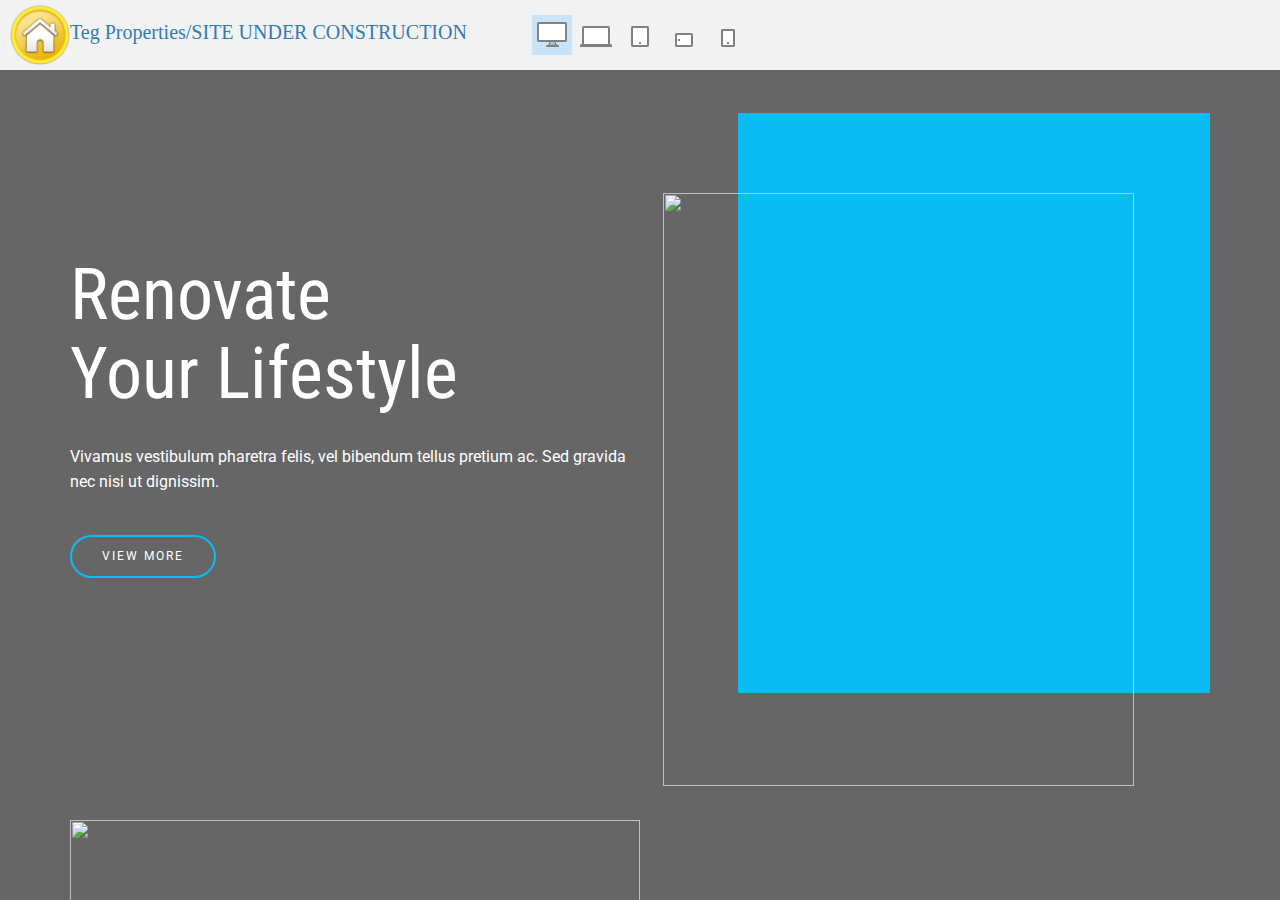
==== index.html @ c00ae881 "init" ====
<!DOCTYPE html>
<html lang="en-US" class="hide-scroll">
<head>
    <title>Teg real estate</title>
    <meta name="Keywords">
    <meta name="Description">



    <meta charset="utf-8" />

    <meta name="viewport" content="initial-scale=1.0,maximum-scale=1.0,user-scalable=no,width=device-width">
    <link href="//fonts.googleapis.com/css?family=Roboto|Open+Sans:200,300,400,700,800,900&amp;subset=latin" rel="preload" as="font" />
    <link href="index.css" rel="stylesheet" />
<script src="https://cdnjs.cloudflare.com/ajax/libs/jquery/1.9.1/jquery.min.js"></script>
    <script>
        document.addEventListener('DOMContentLoaded',
            function() {
                // alert(1);
            });
    </script>


    <!--[if lt IE 9]>
    <script src="https://html5shim.googlecode.com/svn/trunk/html5.js"></script>
    <![endif]-->
    <meta name="robots" content="noindex, nofollow">
    <script type="text/javascript">
        var device = 'desktop';
        function init($) {
            $('#previewDesktopBtn').click(function (e) {
                setLivePreviewFrameSize($(this));
                setActiveResponsiveButton(this);
                e.preventDefault();
            });

            $('#previewLaptopBtn').click(function (e) {
                setLivePreviewFrameSize($(this));
                setActiveResponsiveButton(this);
                e.preventDefault();
            });
            $('#previewTabletBtn').click(function (e) {
                setLivePreviewFrameSize($(this));
                setActiveResponsiveButton(this);
                e.preventDefault();
            });
            $('#previewPhoneHorizontalBtn').click(function (e) {
                setLivePreviewFrameSize($(this));
                setActiveResponsiveButton(this);
                e.preventDefault();
            });
            $('#previewPhoneBtn').click(function (e) {
                setLivePreviewFrameSize($(this));
                setActiveResponsiveButton(this);
                e.preventDefault();
            });

            detectActiveResponsiveButton();
        }

        if (jQuery.isReady) {
            init(jQuery);
        } else {
            jQuery(function ($) {
                init($);
            });
        }

        function setActiveResponsiveButton(btn) {
            $(".page-preview-header > a").removeClass("active");
            $(btn).addClass("active");
        }

        function detectActiveResponsiveButton() {
            var d = device;
            if (!d) {
                d = 'desktop';
            }
            $("#preview" + d.charAt(0).toUpperCase() + d.substr(1) + "Btn").click();
        }

        function getDataPreviewSizeAttr(el) {
            return el.closest("[data-preview-size]").attr("data-preview-size");
        }

        function setLivePreviewFrameSize(srcEl) {
            var getScrollbarWidth = function () {
                var s = $('<div style="width:100px;height:100px;overflow:scroll;visibility:hidden;position:absolute;top:-99999px"><div style="height:200px;"></div></div>')
                    .appendTo("body");
                var res = s.width() - s.find("div").last().width();
                s.remove();
                return res;
            };
            var attr = getDataPreviewSizeAttr(srcEl);
            $('#livePreviewFrame').width(attr.indexOf("%") !== -1 ? attr : parseInt(attr, 10) + getScrollbarWidth());
        }

    </script>
    <style>
        .dialog-wrapper {
            display: none !important;
        }

        .wrap,
        #main {
            height: 100vh;
            margin: 0 !important;
        }

        iframe {
            display: none;
        }


        html,
        body {
            height: 100%;
        }

        .page-preview {
            border-radius: 0;
            height: 100%;
        }

        .page-preview-header {
            background: #f2f2f2;
            border: none;
            height: 70px;
            position: relative;
            text-align: center;
        }

        .page-preview-header > a {
            display: inline-block;
            margin-top: 15px;
            padding: 4px;
        }

        .page-preview-header > a:hover {
            background: #e2f0fc;
            text-decoration: none;
        }

        .page-preview-header > a.active {
            background: #c9e4f9;
        }

        .page-preview-header > .close {
            float: right;
            margin-right: 10px;
        }

        .page-preview-body {
            height: calc(100% - 70px);
            overflow: hidden;
            text-align: center;
        }

        .page-preview-body iframe {
            border: none;
            display: inline-block;
            height: 100%;
        }
    </style>

</head>
<body>



<div class="page-preview">
    <div class="page-preview-header">
        <a class="hidden-sm hidden-xs" href="#" id="previewDesktopBtn" data-preview-size="100%"><img alt="Responsive Desktop Mode" src="images/responsive-desktop.png"></a>
        <a class="hidden-sm hidden-xs" href="#" id="previewLaptopBtn" data-preview-size="1040px"><img alt="Responsive Laptop Mode" src="images/responsive-laptop.png"></a>
        <a class="hidden-xs" href="#" id="previewTabletBtn" data-preview-size="820px"><img alt="Responsive Tablet Mode" src="images/responsive-tablet.png"></a>
        <a class="hidden-xs" href="#" id="previewPhoneHorizontalBtn" data-preview-size="640px"><img alt="Responsive Phone Horizontal Mode" src="images/responsive-phone-horizontal.png"></a>
        <a class="hidden-xs" href="#"4id="previewPhoneBtn" data-preview-size="440px"><img alt="Responsive Phone Mode" src="images/responsive-phone.png"></a>
    </div>
    <div class="page-preview-body">
        <iframe id="livePreviewFrame" src="body.html" width="1057" height="640" style="width:100%;"></iframe>
    </div>
</div>
<a id="logo" href="#"><img id="logo-img" alt="Teg Property" src="images/logo-w.png"></a>

</script>
</body>
</html>
---- index.css ----
/*  Log & Registration Forms */
.shaped-form-extended {
    position: relative;
    max-width: 800px;
    margin: 0 auto 20px;
}

.shaped-form {
    position: relative;
    max-width: 500px;
    margin: 0 auto 20px;
}

.shaped-form-extended .terms {
    font-size: 13px;
}


.shaped-form-extended h3 {
    font-size: 24px;
}

.shaped-form-extended .form-group {
    margin-bottom: 20px;
}

.login-form {
    position: relative;
    display: inline-block;
    text-align: left;
    vertical-align: middle;
    overflow: visible;
    background-color: #fff;
    border: 1px solid #e5e5e5;
    -webkit-border-radius: 5px;
    -moz-border-radius: 5px;
    border-radius: 5px;
    -webkit-box-shadow: 0 1px 2px #e0e0e0;
    -moz-box-shadow: 0 1px 2px #e0e0e0;
    box-shadow: 0 1px 2px #e0e0e0;
}

.shaped-form-extended-block {
    background-color: #fff;
    border: 1px solid #e5e5e5;
    -webkit-border-radius: 5px;
    -moz-border-radius: 5px;
    border-radius: 5px;
    -webkit-box-shadow: 0 1px 2px #e0e0e0;
    -moz-box-shadow: 0 1px 2px #e0e0e0;
    box-shadow: 0 1px 2px #e0e0e0;
}

.login-form .cancel-btn {
    position: absolute;
    right:5px;
    top:5px;
    z-index: 10;
}

.login-form .shaped-form-extended-block {
    background-color: transparent;
}

.loading-login-form,
.login-form-frame {
    margin: 0;
    padding: 0;
    border: 0;
    min-width: 800px;
    min-height: 355px;
}

.loading-login-form,
.small-login-form-frame {
    margin: 0;
    padding: 0;
    border: 0;
    min-width: 600px;
    min-height: 300px;
}

.hide-scroll .dialog-form {
    margin: 0;
}

html.hide-scroll {
    overflow: hidden;
}

.hide-scroll .shaped-form-extended-block {
    border: none;
    -webkit-box-shadow: none;
    -moz-box-shadow: none;
    box-shadow: none;
    min-width: 500px;
}

.shaped-form-extended-header {
    padding: 10px 20px 20px;
}

.shaped-form-extended-header p {
    font-family: "Trebuchet MS", "Tahoma", "Verdana", "Arial", "sans-serif";
    font-size: 21px;
    text-align: center;
}

.shaped-form-extended-header-images {
    margin-top: 15px;
    text-align: center;
}

.shaped-form-extended-header-images img{
    margin-left: 10px;
}

.shaped-form-extended-block-footer .shaped-form-extended-header-images {
    margin-top:0;
}

.shaped-form-extended-block-footer .shaped-form-extended-header-images a {
    font-size: 0;
}
.shaped-form-extended-block-footer .shaped-form-extended-header-images img {
    width:70px;
    height:20px;
    margin-left:0;
}

.shaped-form-extended-block-caption {
    margin: 40px 50px 0;
}

.shaped-form-extended-block-message {
    padding: 10px 50px 0;
    width: 60%;
}
.shaped-form-block-message {
    padding: 10px 50px 0;
}
.shaped-form-extended-block-content {
    padding: 20px 50px;
    width: 60%;
    display: inline-block;
    vertical-align: middle;
}

.shaped-form-block-content {
    padding: 20px 50px;
    width: 100%;
    display: inline-block;
    vertical-align: middle;
}

.shaped-form-extended-social-block-content {
    display: inline-block;
    border-left: 1px solid #bbb;
    /* border-top: 1px solid #bbb; */
    width: 39.5%;
    /*vertical-align: middle;*/
    padding: 70px 50px;
}

.shaped-form-extended-social-block-content .google-btn {
    margin-top: 20px;
}

.shaped-form-extended-block-footer {
    text-align: center;
    background-color: #f6f6f6;
    padding: 12px 0;
}


.shaped-form-extended-block select {
    width: 380px;
    padding: 6px 9px;
    line-height: 35px;
    height: 35px;
}
.shaped-form-extended-block input + div {
    margin-bottom: 8px;
    font-size: 13px;
}

.shaped-form-extended-block label {
    font-size: 13px;
    margin-top: 0;
    margin-bottom: 2px;
    padding-left: 0px;
}

.shaped-form-extended-block textarea {
    padding: 7px 9px;
    width: 360px;
    resize: vertical;
}

#recaptcha_logo {
    display: none;
}

.shaped-form-extended-block .form-btn-link {
    font-family: "Roboto", "Arial", "Tahoma", "Verdana", "sans-serif";
    font-size: 13px;
    margin-left: 0px;
}

@media (max-width:768px) {
    .shaped-form-extended {
        max-width: 520px;
    }

    .shaped-form-extended-block-content {
        width: 100%;
        display: block;
    }

    .shaped-form-extended-social-block-content {
        display: block;
        border-left: 0px solid #bbb;
        border-top: 1px solid #bbb;
        width: 100%;
        vertical-align: middle;
        padding: 40px 50px;
    }

    .shaped-form-extended-social-block-content .google-btn {
        display: inline-block;
        float: right;
        margin-top: 0px;
    }
}

@media (min-width:992px) {
    .web-account-form {
        margin-top: 80px;
    }
}

@media (max-width:576px) {
    .shaped-form-extended-social-block-content {
        display: inline-block;
    }
    .shaped-form-extended-social-block-content .fb-btn {
        display: block;
    }
    .shaped-form-extended-social-block-content .google-btn {
        display: block;
        float: left;
        margin-top: 20px;
    }
}

/* start default-button form designer-dialogs */
.default-button
{
    display: inline-block;
    position: relative;
    z-index: 0;
    font-family: 'Roboto',"Trebuchet MS","Tahoma","Verdana","Arial","sans-serif";
    font-size: 15px !important;
    font-weight: normal;
    line-height: 40px;
    white-space: nowrap;
    letter-spacing: 1px;
    text-align: center;
    text-decoration: none;
    text-transform: uppercase;
    border-width: 0;
    cursor: pointer;
    border-radius: 5px;
    min-width: 100px;
    margin: 0;
    padding: 0 15px;
    color: #ffffff !important;
    background: #3087df;
}

.default-button:hover {
    background: #5CA1E6;
}


.default-button:focus {
    outline: none;
}

#loginDialog.modal {
    background-color: rgba(0, 0, 0, 0.5);
    text-align: center;
    z-index: 1650;
}

#loginDialog.modal:after {
    display: inline-block;
    height: 100vh;
    content: "";
    vertical-align: middle;
}
/* end default-button */

.login-form-dialog-message {
    display: flex;
    flex-flow: column;
    max-width: 800px;
    max-height: 451px;
    top: 0px;
    background-color: white;
}
.login-form-dialog-message.overlay {
    position: absolute;
}
.login-form-dialog-message .horizontal-box {
    display: flex;
    flex-flow: row;
}
.login-form-dialog-message .spacer {
    flex: auto;
}
.login-form-dialog-message .centered-element {
    flex: none;
}/*! jQuery UI - v1.12.0 - 2016-07-08
* http://jqueryui.com
* Includes: core.css, accordion.css, autocomplete.css, menu.css, button.css, controlgroup.css, checkboxradio.css, datepicker.css, dialog.css, draggable.css, resizable.css, progressbar.css, selectable.css, selectmenu.css, slider.css, sortable.css, spinner.css, tabs.css, tooltip.css, theme.css
* To view and modify this theme, visit http://jqueryui.com/themeroller/?bgShadowXPos=&bgOverlayXPos=&bgErrorXPos=&bgHighlightXPos=&bgContentXPos=&bgHeaderXPos=&bgActiveXPos=&bgHoverXPos=&bgDefaultXPos=&bgShadowYPos=&bgOverlayYPos=&bgErrorYPos=&bgHighlightYPos=&bgContentYPos=&bgHeaderYPos=&bgActiveYPos=&bgHoverYPos=&bgDefaultYPos=&bgShadowRepeat=&bgOverlayRepeat=&bgErrorRepeat=&bgHighlightRepeat=&bgContentRepeat=&bgHeaderRepeat=&bgActiveRepeat=&bgHoverRepeat=&bgDefaultRepeat=&iconsHover=url(%22images%2Fui-icons_555555_256x240.png%22)&iconsHighlight=url(%22images%2Fui-icons_777620_256x240.png%22)&iconsHeader=url(%22images%2Fui-icons_444444_256x240.png%22)&iconsError=url(%22images%2Fui-icons_cc0000_256x240.png%22)&iconsDefault=url(%22images%2Fui-icons_777777_256x240.png%22)&iconsContent=url(%22images%2Fui-icons_444444_256x240.png%22)&iconsActive=url(%22images%2Fui-icons_ffffff_256x240.png%22)&bgImgUrlShadow=&bgImgUrlOverlay=&bgImgUrlHover=&bgImgUrlHighlight=&bgImgUrlHeader=&bgImgUrlError=&bgImgUrlDefault=&bgImgUrlContent=&bgImgUrlActive=&opacityFilterShadow=Alpha(Opacity%3D30)&opacityFilterOverlay=Alpha(Opacity%3D30)&opacityShadowPerc=30&opacityOverlayPerc=30&iconColorHover=%23555555&iconColorHighlight=%23777620&iconColorHeader=%23444444&iconColorError=%23cc0000&iconColorDefault=%23777777&iconColorContent=%23444444&iconColorActive=%23ffffff&bgImgOpacityShadow=0&bgImgOpacityOverlay=0&bgImgOpacityError=95&bgImgOpacityHighlight=55&bgImgOpacityContent=75&bgImgOpacityHeader=75&bgImgOpacityActive=65&bgImgOpacityHover=75&bgImgOpacityDefault=75&bgTextureShadow=flat&bgTextureOverlay=flat&bgTextureError=flat&bgTextureHighlight=flat&bgTextureContent=flat&bgTextureHeader=flat&bgTextureActive=flat&bgTextureHover=flat&bgTextureDefault=flat&cornerRadius=3px&fwDefault=normal&ffDefault=Arial%2CHelvetica%2Csans-serif&fsDefault=1em&cornerRadiusShadow=8px&thicknessShadow=5px&offsetLeftShadow=0px&offsetTopShadow=0px&opacityShadow=.3&bgColorShadow=%23666666&opacityOverlay=.3&bgColorOverlay=%23aaaaaa&fcError=%235f3f3f&borderColorError=%23f1a899&bgColorError=%23fddfdf&fcHighlight=%23777620&borderColorHighlight=%23dad55e&bgColorHighlight=%23fffa90&fcContent=%23333333&borderColorContent=%23dddddd&bgColorContent=%23ffffff&fcHeader=%23333333&borderColorHeader=%23dddddd&bgColorHeader=%23e9e9e9&fcActive=%23ffffff&borderColorActive=%23003eff&bgColorActive=%23007fff&fcHover=%232b2b2b&borderColorHover=%23cccccc&bgColorHover=%23ededed&fcDefault=%23454545&borderColorDefault=%23c5c5c5&bgColorDefault=%23f6f6f6
* Copyright jQuery Foundation and other contributors; Licensed MIT */

/* Layout helpers
----------------------------------*/
.ui-helper-hidden {
    display: none;
}
.ui-helper-hidden-accessible {
    border: 0;
    clip: rect(0 0 0 0);
    height: 1px;
    margin: -1px;
    overflow: hidden;
    padding: 0;
    position: absolute;
    width: 1px;
}
.ui-helper-reset {
    margin: 0;
    padding: 0;
    border: 0;
    outline: 0;
    line-height: 1.3;
    text-decoration: none;
    font-size: 100%;
    list-style: none;
}
.ui-helper-clearfix:before,
.ui-helper-clearfix:after {
    content: "";
    display: table;
    border-collapse: collapse;
}
.ui-helper-clearfix:after {
    clear: both;
}
.ui-helper-zfix {
    width: 100%;
    height: 100%;
    top: 0;
    left: 0;
    position: absolute;
    opacity: 0;
    filter:Alpha(Opacity=0); /* support: IE8 */
}

.ui-front {
    z-index: 100;
}


/* Interaction Cues
----------------------------------*/
.ui-state-disabled {
    cursor: default !important;
    pointer-events: none;
}


/* Icons
----------------------------------*/
.ui-icon {
    display: inline-block;
    vertical-align: middle;
    margin-top: -.25em;
    position: relative;
    text-indent: -99999px;
    overflow: hidden;
    background-repeat: no-repeat;
}

.ui-widget-icon-block {
    left: 50%;
    margin-left: -8px;
    display: block;
}

/* Misc visuals
----------------------------------*/

/* Overlays */
.ui-widget-overlay {
    position: fixed;
    top: 0;
    left: 0;
    width: 100%;
    height: 100%;
}
.ui-accordion .ui-accordion-header {
    display: block;
    cursor: pointer;
    position: relative;
    margin: 2px 0 0 0;
    padding: .5em .5em .5em .7em;
    font-size: 100%;
}
.ui-accordion .ui-accordion-content {
    padding: 1em 2.2em;
    border-top: 0;
    overflow: auto;
}
.ui-autocomplete {
    position: absolute;
    top: 0;
    left: 0;
    cursor: default;
}
.ui-menu {
    list-style: none;
    padding: 0;
    margin: 0;
    display: block;
    outline: 0;
}
.ui-menu .ui-menu {
    position: absolute;
}
.ui-menu .ui-menu-item {
    margin: 0;
    cursor: pointer;
    /* support: IE10, see #8844 */
    list-style-image: url("[data-uri]");
    padding: 1px 5px;
}
.ui-menu .ui-menu-item-wrapper {
    position: relative;
    padding: 3px 1em 3px .4em;
}
.ui-menu .ui-menu-divider {
    margin: 5px 0;
    height: 0;
    font-size: 0;
    line-height: 0;
    border-width: 1px 0 0 0;
}
.ui-menu .ui-state-focus,
.ui-menu .ui-state-active {
    margin: -1px;
}

/* icon support */
.ui-menu-icons {
    position: relative;
}
.ui-menu-icons .ui-menu-item-wrapper {
    padding-left: 2em;
}

/* left-aligned */
.ui-menu .ui-icon {
    position: absolute;
    top: 0;
    bottom: 0;
    left: .2em;
    margin: auto 0;
}

/* right-aligned */
.ui-menu .ui-menu-icon {
    left: auto;
    right: 0;
}
.ui-button {
    padding: .4em 1em;
    display: inline-block;
    position: relative;
    line-height: normal;
    margin-right: .1em;
    cursor: pointer;
    vertical-align: middle;
    text-align: center;
    -webkit-user-select: none;
    -moz-user-select: none;
    -ms-user-select: none;
    user-select: none;

    /* Support: IE <= 11 */
    overflow: visible;
}

.ui-button,
.ui-button:link,
.ui-button:visited,
.ui-button:hover,
.ui-button:active {
    text-decoration: none;
}

/* to make room for the icon, a width needs to be set here */
.ui-button-icon-only {
    width: 2em;
    box-sizing: border-box;
    text-indent: -9999px;
    white-space: nowrap;
}

/* no icon support for input elements */
input.ui-button.ui-button-icon-only {
    text-indent: 0;
}

/* button icon element(s) */
.ui-button-icon-only .ui-icon {
    position: absolute;
    top: 50%;
    left: 50%;
    margin-top: -8px;
    margin-left: -8px;
}

.ui-button.ui-icon-notext .ui-icon {
    padding: 0;
    width: 2.1em;
    height: 2.1em;
    text-indent: -9999px;
    white-space: nowrap;

}

input.ui-button.ui-icon-notext .ui-icon {
    width: auto;
    height: auto;
    text-indent: 0;
    white-space: normal;
    padding: .4em 1em;
}

/* workarounds */
/* Support: Firefox 5 - 40 */
input.ui-button::-moz-focus-inner,
button.ui-button::-moz-focus-inner {
    border: 0;
    padding: 0;
}
.ui-controlgroup {
    vertical-align: middle;
    display: inline-block;
}
.ui-controlgroup > .ui-controlgroup-item {
    float: left;
    margin-left: 0;
    margin-right: 0;
}
.ui-controlgroup > .ui-controlgroup-item:focus,
.ui-controlgroup > .ui-controlgroup-item.ui-visual-focus {
    z-index: 9999;
}
.ui-controlgroup-vertical > .ui-controlgroup-item {
    display: block;
    float: none;
    width: 100%;
    margin-top: 0;
    margin-bottom: 0;
    text-align: left;
}
.ui-controlgroup-vertical .ui-controlgroup-item {
    box-sizing: border-box;
}
.ui-controlgroup .ui-controlgroup-label {
    padding: .4em 1em;
}
.ui-controlgroup .ui-controlgroup-label span {
    font-size: 80%;
}
.ui-controlgroup-horizontal .ui-controlgroup-label + .ui-controlgroup-item {
    border-left: none;
}
.ui-controlgroup-vertical .ui-controlgroup-label + .ui-controlgroup-item {
    border-top: none;
}
.ui-controlgroup-horizontal .ui-controlgroup-label.ui-widget-content {
    border-right: none;
}
.ui-controlgroup-vertical .ui-controlgroup-label.ui-widget-content {
    border-bottom: none;
}

/* Spinner specific style fixes */
.ui-controlgroup-vertical .ui-spinner-input {

    /* Support: IE8 only, Android < 4.4 only */
    width: 75%;
    width: calc( 100% - 2.4em );
}
.ui-controlgroup-vertical .ui-spinner .ui-spinner-up {
    border-top-style: solid;
}

.ui-checkboxradio-label .ui-icon-background {
    box-shadow: inset 1px 1px 1px #ccc;
    border-radius: .12em;
    border: none;
}
.ui-checkboxradio-radio-label .ui-icon-background {
    width: 16px;
    height: 16px;
    border-radius: 1em;
    overflow: visible;
    border: none;
}
.ui-checkboxradio-radio-label.ui-checkboxradio-checked .ui-icon,
.ui-checkboxradio-radio-label.ui-checkboxradio-checked:hover .ui-icon {
    background-image: none;
    width: 8px;
    height: 8px;
    border-width: 4px;
    border-style: solid;
}
.ui-checkboxradio-disabled {
    pointer-events: none;
}
.ui-datepicker {
    width: 17em;
    padding: .2em .2em 0;
    display: none;
}
.ui-datepicker .ui-datepicker-header {
    position: relative;
    padding: .2em 0;
}
.ui-datepicker .ui-datepicker-prev,
.ui-datepicker .ui-datepicker-next {
    position: absolute;
    top: 2px;
    width: 1.8em;
    height: 1.8em;
}
.ui-datepicker .ui-datepicker-prev-hover,
.ui-datepicker .ui-datepicker-next-hover {
    top: 1px;
}
.ui-datepicker .ui-datepicker-prev {
    left: 2px;
}
.ui-datepicker .ui-datepicker-next {
    right: 2px;
}
.ui-datepicker .ui-datepicker-prev-hover {
    left: 1px;
}
.ui-datepicker .ui-datepicker-next-hover {
    right: 1px;
}
.ui-datepicker .ui-datepicker-prev span,
.ui-datepicker .ui-datepicker-next span {
    display: block;
    position: absolute;
    left: 50%;
    margin-left: -8px;
    top: 50%;
    margin-top: -8px;
}
.ui-datepicker .ui-datepicker-title {
    margin: 0 2.3em;
    line-height: 1.8em;
    text-align: center;
}
.ui-datepicker .ui-datepicker-title select {
    font-size: 1em;
    margin: 1px 0;
}
.ui-datepicker select.ui-datepicker-month,
.ui-datepicker select.ui-datepicker-year {
    width: 45%;
}
.ui-datepicker table {
    width: 100%;
    font-size: .9em;
    border-collapse: collapse;
    margin: 0 0 .4em;
}
.ui-datepicker th {
    padding: .7em .3em;
    text-align: center;
    font-weight: bold;
    border: 0;
}
.ui-datepicker td {
    border: 0;
    padding: 1px;
}
.ui-datepicker td span,
.ui-datepicker td a {
    display: block;
    padding: .2em;
    text-align: right;
    text-decoration: none;
}
.ui-datepicker .ui-datepicker-buttonpane {
    background-image: none;
    margin: .7em 0 0 0;
    padding: 0 .2em;
    border-left: 0;
    border-right: 0;
    border-bottom: 0;
}
.ui-datepicker .ui-datepicker-buttonpane button {
    float: right;
    margin: .5em .2em .4em;
    cursor: pointer;
    padding: .2em .6em .3em .6em;
    width: auto;
    overflow: visible;
}
.ui-datepicker .ui-datepicker-buttonpane button.ui-datepicker-current {
    float: left;
}

/* with multiple calendars */
.ui-datepicker.ui-datepicker-multi {
    width: auto;
}
.ui-datepicker-multi .ui-datepicker-group {
    float: left;
}
.ui-datepicker-multi .ui-datepicker-group table {
    width: 95%;
    margin: 0 auto .4em;
}
.ui-datepicker-multi-2 .ui-datepicker-group {
    width: 50%;
}
.ui-datepicker-multi-3 .ui-datepicker-group {
    width: 33.3%;
}
.ui-datepicker-multi-4 .ui-datepicker-group {
    width: 25%;
}
.ui-datepicker-multi .ui-datepicker-group-last .ui-datepicker-header,
.ui-datepicker-multi .ui-datepicker-group-middle .ui-datepicker-header {
    border-left-width: 0;
}
.ui-datepicker-multi .ui-datepicker-buttonpane {
    clear: left;
}
.ui-datepicker-row-break {
    clear: both;
    width: 100%;
    font-size: 0;
}

/* RTL support */
.ui-datepicker-rtl {
    direction: rtl;
}
.ui-datepicker-rtl .ui-datepicker-prev {
    right: 2px;
    left: auto;
}
.ui-datepicker-rtl .ui-datepicker-next {
    left: 2px;
    right: auto;
}
.ui-datepicker-rtl .ui-datepicker-prev:hover {
    right: 1px;
    left: auto;
}
.ui-datepicker-rtl .ui-datepicker-next:hover {
    left: 1px;
    right: auto;
}
.ui-datepicker-rtl .ui-datepicker-buttonpane {
    clear: right;
}
.ui-datepicker-rtl .ui-datepicker-buttonpane button {
    float: left;
}
.ui-datepicker-rtl .ui-datepicker-buttonpane button.ui-datepicker-current,
.ui-datepicker-rtl .ui-datepicker-group {
    float: right;
}
.ui-datepicker-rtl .ui-datepicker-group-last .ui-datepicker-header,
.ui-datepicker-rtl .ui-datepicker-group-middle .ui-datepicker-header {
    border-right-width: 0;
    border-left-width: 1px;
}

/* Icons */
.ui-datepicker .ui-icon {
    display: block;
    text-indent: -99999px;
    overflow: hidden;
    background-repeat: no-repeat;
    left: .5em;
    top: .3em;
}
.ui-dialog {
    position: absolute;
    top: 0;
    left: 0;
    padding: .2em;
    outline: 0;
}
.ui-dialog .ui-dialog-titlebar {
    padding: .4em 1em;
    position: relative;
}
.ui-dialog .ui-dialog-title {
    float: left;
    margin: .1em 0;
    white-space: nowrap;
    width: 90%;
    overflow: hidden;
    text-overflow: ellipsis;
}
.ui-dialog .ui-dialog-titlebar-close {
    position: absolute;
    right: .3em;
    top: 50%;
    width: 20px;
    margin: -10px 0 0 0;
    padding: 1px;
    height: 20px;
}
.ui-dialog .ui-dialog-content {
    position: relative;
    border: 0;
    padding: .5em 1em;
    background: none;
    overflow: auto;
}
.ui-dialog .ui-dialog-buttonpane {
    text-align: left;
    border-width: 1px 0 0 0;
    background-image: none;
    margin-top: .5em;
    padding: .3em 1em .5em .4em;
}
.ui-dialog .ui-dialog-buttonpane .ui-dialog-buttonset {
    float: right;
}
.ui-dialog .ui-dialog-buttonpane button {
    margin: .5em .4em .5em 0;
    cursor: pointer;
}
.ui-dialog .ui-resizable-n {
    height: 2px;
    top: 0;
}
.ui-dialog .ui-resizable-e {
    width: 2px;
    right: 0;
}
.ui-dialog .ui-resizable-s {
    height: 2px;
    bottom: 0;
}
.ui-dialog .ui-resizable-w {
    width: 2px;
    left: 0;
}
.ui-dialog .ui-resizable-se,
.ui-dialog .ui-resizable-sw,
.ui-dialog .ui-resizable-ne,
.ui-dialog .ui-resizable-nw {
    width: 7px;
    height: 7px;
}
.ui-dialog .ui-resizable-se {
    right: 0;
    bottom: 0;
}
.ui-dialog .ui-resizable-sw {
    left: 0;
    bottom: 0;
}
.ui-dialog .ui-resizable-ne {
    right: 0;
    top: 0;
}
.ui-dialog .ui-resizable-nw {
    left: 0;
    top: 0;
}
.ui-draggable .ui-dialog-titlebar {
    cursor: move;
}
.ui-draggable-handle {
    -ms-touch-action: none;
    touch-action: none;
}
.ui-resizable {
    position: relative;
}
.ui-resizable-handle {
    position: absolute;
    font-size: 0.1px;
    display: block;
    -ms-touch-action: none;
    touch-action: none;
}
.ui-resizable-disabled .ui-resizable-handle,
.ui-resizable-autohide .ui-resizable-handle {
    display: none;
}
.ui-resizable-n {
    cursor: n-resize;
    height: 7px;
    width: 100%;
    top: -5px;
    left: 0;
}
.ui-resizable-s {
    cursor: s-resize;
    height: 7px;
    width: 100%;
    bottom: -5px;
    left: 0;
}
.ui-resizable-e {
    cursor: e-resize;
    width: 7px;
    right: -5px;
    top: 0;
    height: 100%;
}
.ui-resizable-w {
    cursor: w-resize;
    width: 7px;
    left: -5px;
    top: 0;
    height: 100%;
}
.ui-resizable-se {
    cursor: se-resize;
    width: 12px;
    height: 12px;
    right: 1px;
    bottom: 1px;
}
.ui-resizable-sw {
    cursor: sw-resize;
    width: 9px;
    height: 9px;
    left: -5px;
    bottom: -5px;
}
.ui-resizable-nw {
    cursor: nw-resize;
    width: 9px;
    height: 9px;
    left: -5px;
    top: -5px;
}
.ui-resizable-ne {
    cursor: ne-resize;
    width: 9px;
    height: 9px;
    right: -5px;
    top: -5px;
}
.ui-progressbar {
    height: 2em;
    text-align: left;
    overflow: hidden;
}
.ui-progressbar .ui-progressbar-value {
    margin: -1px;
    height: 100%;
}
.ui-progressbar .ui-progressbar-overlay {
    background: url("[data-uri]");
    height: 100%;
    filter: alpha(opacity=25); /* support: IE8 */
    opacity: 0.25;
}
.ui-progressbar-indeterminate .ui-progressbar-value {
    background-image: none;
}
.ui-selectable {
    -ms-touch-action: none;
    touch-action: none;
}
.ui-selectable-helper {
    position: absolute;
    z-index: 100;
    border: 1px dotted black;
}
.ui-selectmenu-menu {
    padding: 0;
    margin: 0;
    position: absolute;
    top: 0;
    left: 0;
    display: none;
}
.ui-selectmenu-menu .ui-menu {
    overflow: auto;
    overflow-x: hidden;
    padding-bottom: 1px;
}
.ui-selectmenu-menu .ui-menu .ui-selectmenu-optgroup {
    font-size: 1em;
    font-weight: bold;
    line-height: 1.5;
    padding: 2px 0.4em;
    margin: 0.5em 0 0 0;
    height: auto;
    border: 0;
}
.ui-selectmenu-open {
    display: block;
}
.ui-selectmenu-text {
    display: block;
    margin-right: 20px;
    overflow: hidden;
    text-overflow: ellipsis;
}
.ui-selectmenu-button.ui-button {
    text-align: left;
    white-space: nowrap;
    width: 14em;
}
.ui-selectmenu-icon.ui-icon {
    float: right;
    margin-top: 0;
}
.ui-slider {
    position: relative;
    text-align: left;
}
.ui-slider .ui-slider-handle {
    position: absolute;
    z-index: 2;
    width: 1.2em;
    height: 1.2em;
    cursor: default;
    -ms-touch-action: none;
    touch-action: none;
}
.ui-slider .ui-slider-range {
    position: absolute;
    z-index: 1;
    font-size: .7em;
    display: block;
    border: 0;
    background-position: 0 0;
}

/* support: IE8 - See #6727 */
.ui-slider.ui-state-disabled .ui-slider-handle,
.ui-slider.ui-state-disabled .ui-slider-range {
    filter: inherit;
}

.ui-slider-horizontal {
    height: .8em;
}
.ui-slider-horizontal .ui-slider-handle {
    top: -.3em;
    margin-left: -.6em;
}
.ui-slider-horizontal .ui-slider-range {
    top: 0;
    height: 100%;
}
.ui-slider-horizontal .ui-slider-range-min {
    left: 0;
}
.ui-slider-horizontal .ui-slider-range-max {
    right: 0;
}

.ui-slider-vertical {
    width: .8em;
    height: 100px;
}
.ui-slider-vertical .ui-slider-handle {
    left: -.3em;
    margin-left: 0;
    margin-bottom: -.6em;
}
.ui-slider-vertical .ui-slider-range {
    left: 0;
    width: 100%;
}
.ui-slider-vertical .ui-slider-range-min {
    bottom: 0;
}
.ui-slider-vertical .ui-slider-range-max {
    top: 0;
}
.ui-sortable-handle {
    -ms-touch-action: none;
    touch-action: none;
}
.ui-spinner {
    position: relative;
    display: inline-block;
    overflow: hidden;
    padding: 0;
    vertical-align: middle;
}
.ui-spinner-input {
    border: none;
    background: none;
    color: inherit;
    padding: .222em 0;
    margin: .2em 0;
    vertical-align: middle;
    margin-left: .4em;
    margin-right: 2em;
}
.ui-spinner-button {
    width: 1.6em;
    height: 50%;
    font-size: .5em;
    padding: 0;
    margin: 0;
    text-align: center;
    position: absolute;
    cursor: default;
    display: block;
    overflow: hidden;
    right: 0;
}
/* more specificity required here to override default borders */
.ui-spinner a.ui-spinner-button {
    border-top-style: none;
    border-bottom-style: none;
    border-right-style: none;
}
.ui-spinner-up {
    top: 0;
}
.ui-spinner-down {
    bottom: 0;
}
.ui-tabs {
    position: relative;/* position: relative prevents IE scroll bug (element with position: relative inside container with overflow: auto appear as "fixed") */
    padding: .2em;
}
.ui-tabs .ui-tabs-nav {
    margin: 0;
    padding: .2em .2em 0;
}
.ui-tabs .ui-tabs-nav li {
    list-style: none;
    float: left;
    position: relative;
    top: 0;
    margin: 1px .2em 0 0;
    border-bottom-width: 0;
    padding: 0;
    white-space: nowrap;
}
.ui-tabs .ui-tabs-nav .ui-tabs-anchor {
    float: left;
    padding: .5em 1em;
    text-decoration: none;
}
.ui-tabs .ui-tabs-nav li.ui-tabs-active {
    margin-bottom: -1px;
    padding-bottom: 1px;
}
.ui-tabs .ui-tabs-nav li.ui-tabs-active .ui-tabs-anchor,
.ui-tabs .ui-tabs-nav li.ui-state-disabled .ui-tabs-anchor,
.ui-tabs .ui-tabs-nav li.ui-tabs-loading .ui-tabs-anchor {
    cursor: text;
}
.ui-tabs-collapsible .ui-tabs-nav li.ui-tabs-active .ui-tabs-anchor {
    cursor: pointer;
}
.ui-tabs .ui-tabs-panel {
    display: block;
    border-width: 0;
    padding: 1em 1.4em;
    background: none;
}
.ui-tooltip {
    padding: 8px;
    position: absolute;
    z-index: 9999;
    max-width: 300px;
}
body .ui-tooltip {
    border-width: 2px;
}

/* Component containers
----------------------------------*/
.ui-widget {
    font-family: Arial,Helvetica,sans-serif;
    font-size: 1em;
}
.ui-widget .ui-widget {
    font-size: 1em;
}
.ui-widget input,
.ui-widget select,
.ui-widget textarea,
.ui-widget button {
    font-family: Arial,Helvetica,sans-serif;
    font-size: 1em;
}
.ui-widget.ui-widget-content {
    border: 1px solid #c5c5c5;
}
.ui-widget-content {
    border: 1px solid #dddddd;
    background: #ffffff;
    color: #333333;
}
.ui-widget-content a {
    color: #333333;
}
.ui-widget-header {
    border: 1px solid #dddddd;
    background: #e9e9e9;
    color: #333333;
    font-weight: bold;
}
.ui-widget-header a {
    color: #333333;
}

/* Interaction states
----------------------------------*/
.ui-state-default,
.ui-widget-content .ui-state-default,
.ui-widget-header .ui-state-default,
.ui-button,

    /* We use html here because we need a greater specificity to make sure disabled
    works properly when clicked or hovered */
html .ui-button.ui-state-disabled:hover,
html .ui-button.ui-state-disabled:active {
    border: 1px solid #c5c5c5;
    background: #f6f6f6;
    font-weight: normal;
    color: #454545;
}
.ui-state-default a,
.ui-state-default a:link,
.ui-state-default a:visited,
a.ui-button,
a:link.ui-button,
a:visited.ui-button,
.ui-button {
    color: #454545;
    text-decoration: none;
}
.ui-state-hover,
.ui-widget-content .ui-state-hover,
.ui-widget-header .ui-state-hover,
.ui-state-focus,
.ui-widget-content .ui-state-focus,
.ui-widget-header .ui-state-focus,
.ui-button:hover,
.ui-button:focus {
    border: 1px solid #cccccc;
    background: #ededed;
    font-weight: normal;
    color: #2b2b2b;
}
.ui-state-hover a,
.ui-state-hover a:hover,
.ui-state-hover a:link,
.ui-state-hover a:visited,
.ui-state-focus a,
.ui-state-focus a:hover,
.ui-state-focus a:link,
.ui-state-focus a:visited,
a.ui-button:hover,
a.ui-button:focus {
    color: #2b2b2b;
    text-decoration: none;
}

.ui-visual-focus {
    box-shadow: 0 0 3px 1px rgb(94, 158, 214);
}
.ui-state-active,
.ui-widget-content .ui-state-active,
.ui-widget-header .ui-state-active,
a.ui-button:active,
.ui-button:active,
.ui-button.ui-state-active:hover {
    border: 1px solid #003eff;
    background: #007fff;
    font-weight: normal;
    color: #ffffff;
}
.ui-icon-background,
.ui-state-active .ui-icon-background {
    border: #003eff;
    background-color: #ffffff;
}
.ui-state-active a,
.ui-state-active a:link,
.ui-state-active a:visited {
    color: #ffffff;
    text-decoration: none;
}

/* Interaction Cues
----------------------------------*/
.ui-state-highlight,
.ui-widget-content .ui-state-highlight,
.ui-widget-header .ui-state-highlight {
    border: 1px solid #dad55e;
    background: #fffa90;
    color: #777620;
}
.ui-state-checked {
    border: 1px solid #dad55e;
    background: #fffa90;
}
.ui-state-highlight a,
.ui-widget-content .ui-state-highlight a,
.ui-widget-header .ui-state-highlight a {
    color: #777620;
}
.ui-state-error,
.ui-widget-content .ui-state-error,
.ui-widget-header .ui-state-error {
    border: 1px solid #f1a899;
    background: #fddfdf;
    color: #5f3f3f;
}
.ui-state-error a,
.ui-widget-content .ui-state-error a,
.ui-widget-header .ui-state-error a {
    color: #5f3f3f;
}
.ui-state-error-text,
.ui-widget-content .ui-state-error-text,
.ui-widget-header .ui-state-error-text {
    color: #5f3f3f;
}
.ui-priority-primary,
.ui-widget-content .ui-priority-primary,
.ui-widget-header .ui-priority-primary {
    font-weight: bold;
}
.ui-priority-secondary,
.ui-widget-content .ui-priority-secondary,
.ui-widget-header .ui-priority-secondary {
    opacity: .7;
    filter:Alpha(Opacity=70); /* support: IE8 */
    font-weight: normal;
}
.ui-state-disabled,
.ui-widget-content .ui-state-disabled,
.ui-widget-header .ui-state-disabled {
    opacity: .35;
    filter:Alpha(Opacity=35); /* support: IE8 */
    background-image: none;
}
.ui-state-disabled .ui-icon {
    filter:Alpha(Opacity=35); /* support: IE8 - See #6059 */
}

/* Icons
----------------------------------*/

/* states and images */
.ui-icon {
    width: 16px;
    height: 16px;
}
.ui-icon,
.ui-widget-content .ui-icon {
    background-image: url([data-uri]);
}
.ui-widget-header .ui-icon {
    background-image: url([data-uri]);
}
.ui-button .ui-icon {
    background-image: url([data-uri]);
}
.ui-state-hover .ui-icon,
.ui-state-focus .ui-icon,
.ui-button:hover .ui-icon,
.ui-button:focus .ui-icon,
.ui-state-default .ui-icon {
    background-image: url([data-uri]);
}
.ui-state-active .ui-icon,
.ui-button:active .ui-icon {
    background-image: url([data-uri]);
}
.ui-state-highlight .ui-icon,
.ui-button .ui-state-highlight.ui-icon {
    background-image: url([data-uri]);
}
.ui-state-error .ui-icon,
.ui-state-error-text .ui-icon {
    background-image: url([data-uri]);
}

/* positioning */
.ui-icon-blank { background-position: 16px 16px; }
.ui-icon-caret-1-n { background-position: 0 0; }
.ui-icon-caret-1-ne { background-position: -16px 0; }
.ui-icon-caret-1-e { background-position: -32px 0; }
.ui-icon-caret-1-se { background-position: -48px 0; }
.ui-icon-caret-1-s { background-position: -65px 0; }
.ui-icon-caret-1-sw { background-position: -80px 0; }
.ui-icon-caret-1-w { background-position: -96px 0; }
.ui-icon-caret-1-nw { background-position: -112px 0; }
.ui-icon-caret-2-n-s { background-position: -128px 0; }
.ui-icon-caret-2-e-w { background-position: -144px 0; }
.ui-icon-triangle-1-n { background-position: 0 -16px; }
.ui-icon-triangle-1-ne { background-position: -16px -16px; }
.ui-icon-triangle-1-e { background-position: -32px -16px; }
.ui-icon-triangle-1-se { background-position: -48px -16px; }
.ui-icon-triangle-1-s { background-position: -65px -16px; }
.ui-icon-triangle-1-sw { background-position: -80px -16px; }
.ui-icon-triangle-1-w { background-position: -96px -16px; }
.ui-icon-triangle-1-nw { background-position: -112px -16px; }
.ui-icon-triangle-2-n-s { background-position: -128px -16px; }
.ui-icon-triangle-2-e-w { background-position: -144px -16px; }
.ui-icon-arrow-1-n { background-position: 0 -32px; }
.ui-icon-arrow-1-ne { background-position: -16px -32px; }
.ui-icon-arrow-1-e { background-position: -32px -32px; }
.ui-icon-arrow-1-se { background-position: -48px -32px; }
.ui-icon-arrow-1-s { background-position: -65px -32px; }
.ui-icon-arrow-1-sw { background-position: -80px -32px; }
.ui-icon-arrow-1-w { background-position: -96px -32px; }
.ui-icon-arrow-1-nw { background-position: -112px -32px; }
.ui-icon-arrow-2-n-s { background-position: -128px -32px; }
.ui-icon-arrow-2-ne-sw { background-position: -144px -32px; }
.ui-icon-arrow-2-e-w { background-position: -160px -32px; }
.ui-icon-arrow-2-se-nw { background-position: -176px -32px; }
.ui-icon-arrowstop-1-n { background-position: -192px -32px; }
.ui-icon-arrowstop-1-e { background-position: -208px -32px; }
.ui-icon-arrowstop-1-s { background-position: -224px -32px; }
.ui-icon-arrowstop-1-w { background-position: -240px -32px; }
.ui-icon-arrowthick-1-n { background-position: 1px -48px; }
.ui-icon-arrowthick-1-ne { background-position: -16px -48px; }
.ui-icon-arrowthick-1-e { background-position: -32px -48px; }
.ui-icon-arrowthick-1-se { background-position: -48px -48px; }
.ui-icon-arrowthick-1-s { background-position: -64px -48px; }
.ui-icon-arrowthick-1-sw { background-position: -80px -48px; }
.ui-icon-arrowthick-1-w { background-position: -96px -48px; }
.ui-icon-arrowthick-1-nw { background-position: -112px -48px; }
.ui-icon-arrowthick-2-n-s { background-position: -128px -48px; }
.ui-icon-arrowthick-2-ne-sw { background-position: -144px -48px; }
.ui-icon-arrowthick-2-e-w { background-position: -160px -48px; }
.ui-icon-arrowthick-2-se-nw { background-position: -176px -48px; }
.ui-icon-arrowthickstop-1-n { background-position: -192px -48px; }
.ui-icon-arrowthickstop-1-e { background-position: -208px -48px; }
.ui-icon-arrowthickstop-1-s { background-position: -224px -48px; }
.ui-icon-arrowthickstop-1-w { background-position: -240px -48px; }
.ui-icon-arrowreturnthick-1-w { background-position: 0 -64px; }
.ui-icon-arrowreturnthick-1-n { background-position: -16px -64px; }
.ui-icon-arrowreturnthick-1-e { background-position: -32px -64px; }
.ui-icon-arrowreturnthick-1-s { background-position: -48px -64px; }
.ui-icon-arrowreturn-1-w { background-position: -64px -64px; }
.ui-icon-arrowreturn-1-n { background-position: -80px -64px; }
.ui-icon-arrowreturn-1-e { background-position: -96px -64px; }
.ui-icon-arrowreturn-1-s { background-position: -112px -64px; }
.ui-icon-arrowrefresh-1-w { background-position: -128px -64px; }
.ui-icon-arrowrefresh-1-n { background-position: -144px -64px; }
.ui-icon-arrowrefresh-1-e { background-position: -160px -64px; }
.ui-icon-arrowrefresh-1-s { background-position: -176px -64px; }
.ui-icon-arrow-4 { background-position: 0 -80px; }
.ui-icon-arrow-4-diag { background-position: -16px -80px; }
.ui-icon-extlink { background-position: -32px -80px; }
.ui-icon-newwin { background-position: -48px -80px; }
.ui-icon-refresh { background-position: -64px -80px; }
.ui-icon-shuffle { background-position: -80px -80px; }
.ui-icon-transfer-e-w { background-position: -96px -80px; }
.ui-icon-transferthick-e-w { background-position: -112px -80px; }
.ui-icon-folder-collapsed { background-position: 0 -96px; }
.ui-icon-folder-open { background-position: -16px -96px; }
.ui-icon-document { background-position: -32px -96px; }
.ui-icon-document-b { background-position: -48px -96px; }
.ui-icon-note { background-position: -64px -96px; }
.ui-icon-mail-closed { background-position: -80px -96px; }
.ui-icon-mail-open { background-position: -96px -96px; }
.ui-icon-suitcase { background-position: -112px -96px; }
.ui-icon-comment { background-position: -128px -96px; }
.ui-icon-person { background-position: -144px -96px; }
.ui-icon-print { background-position: -160px -96px; }
.ui-icon-trash { background-position: -176px -96px; }
.ui-icon-locked { background-position: -192px -96px; }
.ui-icon-unlocked { background-position: -208px -96px; }
.ui-icon-bookmark { background-position: -224px -96px; }
.ui-icon-tag { background-position: -240px -96px; }
.ui-icon-home { background-position: 0 -112px; }
.ui-icon-flag { background-position: -16px -112px; }
.ui-icon-calendar { background-position: -32px -112px; }
.ui-icon-cart { background-position: -48px -112px; }
.ui-icon-pencil { background-position: -64px -112px; }
.ui-icon-clock { background-position: -80px -112px; }
.ui-icon-disk { background-position: -96px -112px; }
.ui-icon-calculator { background-position: -112px -112px; }
.ui-icon-zoomin { background-position: -128px -112px; }
.ui-icon-zoomout { background-position: -144px -112px; }
.ui-icon-search { background-position: -160px -112px; }
.ui-icon-wrench { background-position: -176px -112px; }
.ui-icon-gear { background-position: -192px -112px; }
.ui-icon-heart { background-position: -208px -112px; }
.ui-icon-star { background-position: -224px -112px; }
.ui-icon-link { background-position: -240px -112px; }
.ui-icon-cancel { background-position: 0 -128px; }
.ui-icon-plus { background-position: -16px -128px; }
.ui-icon-plusthick { background-position: -32px -128px; }
.ui-icon-minus { background-position: -48px -128px; }
.ui-icon-minusthick { background-position: -64px -128px; }
.ui-icon-close { background-position: -80px -128px; }
.ui-icon-closethick { background-position: -96px -128px; }
.ui-icon-key { background-position: -112px -128px; }
.ui-icon-lightbulb { background-position: -128px -128px; }
.ui-icon-scissors { background-position: -144px -128px; }
.ui-icon-clipboard { background-position: -160px -128px; }
.ui-icon-copy { background-position: -176px -128px; }
.ui-icon-contact { background-position: -192px -128px; }
.ui-icon-image { background-position: -208px -128px; }
.ui-icon-video { background-position: -224px -128px; }
.ui-icon-script { background-position: -240px -128px; }
.ui-icon-alert { background-position: 0 -144px; }
.ui-icon-info { background-position: -16px -144px; }
.ui-icon-notice { background-position: -32px -144px; }
.ui-icon-help { background-position: -48px -144px; }
.ui-icon-check { background-position: -64px -144px; }
.ui-icon-bullet { background-position: -80px -144px; }
.ui-icon-radio-on { background-position: -96px -144px; }
.ui-icon-radio-off { background-position: -112px -144px; }
.ui-icon-pin-w { background-position: -128px -144px; }
.ui-icon-pin-s { background-position: -144px -144px; }
.ui-icon-play { background-position: 0 -160px; }
.ui-icon-pause { background-position: -16px -160px; }
.ui-icon-seek-next { background-position: -32px -160px; }
.ui-icon-seek-prev { background-position: -48px -160px; }
.ui-icon-seek-end { background-position: -64px -160px; }
.ui-icon-seek-start { background-position: -80px -160px; }
/* ui-icon-seek-first is deprecated, use ui-icon-seek-start instead */
.ui-icon-seek-first { background-position: -80px -160px; }
.ui-icon-stop { background-position: -96px -160px; }
.ui-icon-eject { background-position: -112px -160px; }
.ui-icon-volume-off { background-position: -128px -160px; }
.ui-icon-volume-on { background-position: -144px -160px; }
.ui-icon-power { background-position: 0 -176px; }
.ui-icon-signal-diag { background-position: -16px -176px; }
.ui-icon-signal { background-position: -32px -176px; }
.ui-icon-battery-0 { background-position: -48px -176px; }
.ui-icon-battery-1 { background-position: -64px -176px; }
.ui-icon-battery-2 { background-position: -80px -176px; }
.ui-icon-battery-3 { background-position: -96px -176px; }
.ui-icon-circle-plus { background-position: 0 -192px; }
.ui-icon-circle-minus { background-position: -16px -192px; }
.ui-icon-circle-close { background-position: -32px -192px; }
.ui-icon-circle-triangle-e { background-position: -48px -192px; }
.ui-icon-circle-triangle-s { background-position: -64px -192px; }
.ui-icon-circle-triangle-w { background-position: -80px -192px; }
.ui-icon-circle-triangle-n { background-position: -96px -192px; }
.ui-icon-circle-arrow-e { background-position: -112px -192px; }
.ui-icon-circle-arrow-s { background-position: -128px -192px; }
.ui-icon-circle-arrow-w { background-position: -144px -192px; }
.ui-icon-circle-arrow-n { background-position: -160px -192px; }
.ui-icon-circle-zoomin { background-position: -176px -192px; }
.ui-icon-circle-zoomout { background-position: -192px -192px; }
.ui-icon-circle-check { background-position: -208px -192px; }
.ui-icon-circlesmall-plus { background-position: 0 -208px; }
.ui-icon-circlesmall-minus { background-position: -16px -208px; }
.ui-icon-circlesmall-close { background-position: -32px -208px; }
.ui-icon-squaresmall-plus { background-position: -48px -208px; }
.ui-icon-squaresmall-minus { background-position: -64px -208px; }
.ui-icon-squaresmall-close { background-position: -80px -208px; }
.ui-icon-grip-dotted-vertical { background-position: 0 -224px; }
.ui-icon-grip-dotted-horizontal { background-position: -16px -224px; }
.ui-icon-grip-solid-vertical { background-position: -32px -224px; }
.ui-icon-grip-solid-horizontal { background-position: -48px -224px; }
.ui-icon-gripsmall-diagonal-se { background-position: -64px -224px; }
.ui-icon-grip-diagonal-se { background-position: -80px -224px; }


/* Misc visuals
----------------------------------*/

/* Corner radius */
.ui-corner-all,
.ui-corner-top,
.ui-corner-left,
.ui-corner-tl {
    border-top-left-radius: 3px;
}
.ui-corner-all,
.ui-corner-top,
.ui-corner-right,
.ui-corner-tr {
    border-top-right-radius: 3px;
}
.ui-corner-all,
.ui-corner-bottom,
.ui-corner-left,
.ui-corner-bl {
    border-bottom-left-radius: 3px;
}
.ui-corner-all,
.ui-corner-bottom,
.ui-corner-right,
.ui-corner-br {
    border-bottom-right-radius: 3px;
}

/* Overlays */
.ui-widget-overlay {
    background: #aaaaaa;
    opacity: .003;
    filter: Alpha(Opacity=.3); /* support: IE8 */
}
.ui-widget-shadow {
    -webkit-box-shadow: 0px 0px 5px #666666;
    box-shadow: 0px 0px 5px #666666;
}@charset "UTF-8";
/*!
 * Bootstrap v3.3.7 (http://getbootstrap.com)
 * Copyright 2011-2016 Twitter, Inc.
 * Licensed under MIT (https://github.com/twbs/bootstrap/blob/master/LICENSE)
 */
/*! normalize.css v3.0.3 | MIT License | github.com/necolas/normalize.css */
html {
    font-family: sans-serif;
    -ms-text-size-adjust: 100%;
    -webkit-text-size-adjust: 100%;
}

body {
    margin: 0;
}

article,
aside,
details,
figcaption,
figure,
footer,
header,
hgroup,
main,
menu,
nav,
section,
summary {
    display: block;
}

audio,
canvas,
progress,
video {
    display: inline-block;
    vertical-align: baseline;
}

audio:not([controls]) {
    display: none;
    height: 0;
}

[hidden],
template {
    display: none;
}

a {
    background-color: transparent;
}

a:active,
a:hover {
    outline: 0;
}

abbr[title] {
    border-bottom: 1px dotted;
}

b,
strong {
    font-weight: bold;
}

dfn {
    font-style: italic;
}

h1 {
    font-size: 2em;
    margin: 0.67em 0;
}

mark {
    background: #ff0;
    color: #000;
}

small {
    font-size: 80%;
}

sub,
sup {
    font-size: 75%;
    line-height: 0;
    position: relative;
    vertical-align: baseline;
}

sup {
    top: -0.5em;
}

sub {
    bottom: -0.25em;
}

img {
    border: 0;
}

svg:not(:root) {
    overflow: hidden;
}

figure {
    margin: 1em 40px;
}

hr {
    box-sizing: content-box;
    height: 0;
}

pre {
    overflow: auto;
}

code,
kbd,
pre,
samp {
    font-family: monospace, monospace;
    font-size: 1em;
}

button,
input,
optgroup,
select,
textarea {
    color: inherit;
    font: inherit;
    margin: 0;
}

button {
    overflow: visible;
}

button,
select {
    text-transform: none;
}

button,
html input[type="button"],
input[type="reset"],
input[type="submit"] {
    -webkit-appearance: button;
    cursor: pointer;
}

button[disabled],
html input[disabled] {
    cursor: default;
}

button::-moz-focus-inner,
input::-moz-focus-inner {
    border: 0;
    padding: 0;
}

input {
    line-height: normal;
}

input[type="checkbox"],
input[type="radio"] {
    box-sizing: border-box;
    padding: 0;
}

input[type="number"]::-webkit-inner-spin-button,
input[type="number"]::-webkit-outer-spin-button {
    height: auto;
}

input[type="search"] {
    -webkit-appearance: textfield;
    box-sizing: content-box;
}

input[type="search"]::-webkit-search-cancel-button,
input[type="search"]::-webkit-search-decoration {
    -webkit-appearance: none;
}

fieldset {
    border: 1px solid #c0c0c0;
    margin: 0 2px;
    padding: 0.35em 0.625em 0.75em;
}

legend {
    border: 0;
    padding: 0;
}

textarea {
    overflow: auto;
}

optgroup {
    font-weight: bold;
}

table {
    border-collapse: collapse;
    border-spacing: 0;
}

td,
th {
    padding: 0;
}

* {
    -webkit-box-sizing: border-box;
    -moz-box-sizing: border-box;
    box-sizing: border-box;
}

*:before,
*:after {
    -webkit-box-sizing: border-box;
    -moz-box-sizing: border-box;
    box-sizing: border-box;
}

html {
    font-size: 10px;
    -webkit-tap-highlight-color: rgba(0, 0, 0, 0);
}

body {
    font-family: "Helvetica Neue", Helvetica, Arial, sans-serif;
    font-size: 14px;
    line-height: 1.42857;
    color: #333333;
    background-color: #fff;
}

input,
button,
select,
textarea {
    font-family: inherit;
    font-size: inherit;
    line-height: inherit;
}

a {
    color: #337ab7;
    text-decoration: none;
}

a:hover, a:focus {
    color: #23527c;
    text-decoration: none;
}

a:focus {
    outline: 5px auto -webkit-focus-ring-color;
    outline-offset: -2px;
}

figure {
    margin: 0;
}

img {
    vertical-align: middle;
}

.img-responsive {
    display: block;
    max-width: 100%;
    height: auto;
}

.img-rounded {
    border-radius: 6px;
}

.img-thumbnail {
    padding: 4px;
    line-height: 1.42857;
    background-color: #fff;
    border: 1px solid #ddd;
    border-radius: 4px;
    -webkit-transition: all 0.2s ease-in-out;
    -o-transition: all 0.2s ease-in-out;
    transition: all 0.2s ease-in-out;
    display: inline-block;
    max-width: 100%;
    height: auto;
}

.img-circle {
    border-radius: 50%;
}

hr {
    margin-top: 20px;
    margin-bottom: 20px;
    border: 0;
    border-top: 1px solid #eeeeee;
}

.sr-only {
    position: absolute;
    width: 1px;
    height: 1px;
    margin: -1px;
    padding: 0;
    overflow: hidden;
    clip: rect(0, 0, 0, 0);
    border: 0;
}

.sr-only-focusable:active, .sr-only-focusable:focus {
    position: static;
    width: auto;
    height: auto;
    margin: 0;
    overflow: visible;
    clip: auto;
}

[role="button"] {
    cursor: pointer;
}

h1, h2, h3, h4, h5, h6,
.h1, .h2, .h3, .h4, .h5, .h6 {
    font-family: inherit;
    font-weight: 500;
    line-height: 1.1;
    color: inherit;
}

h1 small,
h1 .small, h2 small,
h2 .small, h3 small,
h3 .small, h4 small,
h4 .small, h5 small,
h5 .small, h6 small,
h6 .small,
.h1 small,
.h1 .small, .h2 small,
.h2 .small, .h3 small,
.h3 .small, .h4 small,
.h4 .small, .h5 small,
.h5 .small, .h6 small,
.h6 .small {
    font-weight: normal;
    line-height: 1;
    color: #777777;
}

h1, .h1,
h2, .h2,
h3, .h3 {
    margin-top: 20px;
    margin-bottom: 10px;
}

h1 small,
h1 .small, .h1 small,
.h1 .small,
h2 small,
h2 .small, .h2 small,
.h2 .small,
h3 small,
h3 .small, .h3 small,
.h3 .small {
    font-size: 65%;
}

h4, .h4,
h5, .h5,
h6, .h6 {
    margin-top: 10px;
    margin-bottom: 10px;
}

h4 small,
h4 .small, .h4 small,
.h4 .small,
h5 small,
h5 .small, .h5 small,
.h5 .small,
h6 small,
h6 .small, .h6 small,
.h6 .small {
    font-size: 75%;
}

h1, .h1 {
    font-size: 36px;
}

h2, .h2 {
    font-size: 30px;
}

h3, .h3 {
    font-size: 24px;
}

h4, .h4 {
    font-size: 18px;
}

h5, .h5 {
    font-size: 14px;
}

h6, .h6 {
    font-size: 12px;
}

p {
    margin: 0 0 10px;
}

.lead {
    margin-bottom: 20px;
    font-size: 16px;
    font-weight: 300;
    line-height: 1.4;
}

@media (min-width: 768px) {
    .lead {
        font-size: 21px;
    }
}

small,
.small {
    font-size: 85%;
}

mark,
.mark {
    background-color: #fcf8e3;
    padding: .2em;
}

.text-left {
    text-align: left;
}

.text-right {
    text-align: right;
}

.text-center {
    text-align: center;
}

.text-justify {
    text-align: justify;
}

.text-nowrap {
    white-space: nowrap;
}

.text-lowercase {
    text-transform: lowercase;
}

.text-uppercase, .initialism {
    text-transform: uppercase;
}

.text-capitalize {
    text-transform: capitalize;
}

.text-muted {
    color: #777777;
}

.text-primary {
    color: #337ab7;
}

a.text-primary:hover,
a.text-primary:focus {
    color: #286090;
}

.text-success {
    color: #3c763d;
}

a.text-success:hover,
a.text-success:focus {
    color: #2b542c;
}

.text-info {
    color: #31708f;
}

a.text-info:hover,
a.text-info:focus {
    color: #245269;
}

.text-warning {
    color: #8a6d3b;
}

a.text-warning:hover,
a.text-warning:focus {
    color: #66512c;
}

.text-danger {
    color: #a94442;
}

a.text-danger:hover,
a.text-danger:focus {
    color: #843534;
}

.bg-primary {
    color: #fff;
}

.bg-primary {
    background-color: #337ab7;
}

a.bg-primary:hover,
a.bg-primary:focus {
    background-color: #286090;
}

.bg-success {
    background-color: #dff0d8;
}

a.bg-success:hover,
a.bg-success:focus {
    background-color: #c1e2b3;
}

.bg-info {
    background-color: #d9edf7;
}

a.bg-info:hover,
a.bg-info:focus {
    background-color: #afd9ee;
}

.bg-warning {
    background-color: #fcf8e3;
}

a.bg-warning:hover,
a.bg-warning:focus {
    background-color: #f7ecb5;
}

.bg-danger {
    background-color: #f2dede;
}

a.bg-danger:hover,
a.bg-danger:focus {
    background-color: #e4b9b9;
}

.page-header {
    padding-bottom: 9px;
    margin: 40px 0 20px;
    border-bottom: 1px solid #eeeeee;
}

ul,
ol {
    margin-top: 0;
    margin-bottom: 10px;
}

ul ul,
ul ol,
ol ul,
ol ol {
    margin-bottom: 0;
}

.list-unstyled {
    padding-left: 0;
    list-style: none;
}

.list-inline {
    padding-left: 0;
    list-style: none;
    margin-left: -5px;
}

.list-inline > li {
    display: inline-block;
    padding-left: 5px;
    padding-right: 5px;
}

dl {
    margin-top: 0;
    margin-bottom: 20px;
}

dt,
dd {
    line-height: 1.42857;
}

dt {
    font-weight: bold;
}

dd {
    margin-left: 0;
}

.dl-horizontal dd:before, .dl-horizontal dd:after {
    content: " ";
    display: table;
}

.dl-horizontal dd:after {
    clear: both;
}

@media (min-width: 768px) {
    .dl-horizontal dt {
        float: left;
        width: 160px;
        clear: left;
        text-align: right;
        overflow: hidden;
        text-overflow: ellipsis;
        white-space: nowrap;
    }
    .dl-horizontal dd {
        margin-left: 180px;
    }
}

abbr[title],
abbr[data-original-title] {
    cursor: help;
    border-bottom: 1px dotted #777777;
}

.initialism {
    font-size: 90%;
}

blockquote {
    padding: 10px 20px;
    margin: 0 0 20px;
    border-left: 5px solid #eeeeee;
}

blockquote p:last-child,
blockquote ul:last-child,
blockquote ol:last-child {
    margin-bottom: 0;
}

blockquote footer,
blockquote small,
blockquote .small {
    display: block;
    font-size: 80%;
    line-height: 1.42857;
    color: #777777;
}

blockquote footer:before,
blockquote small:before,
blockquote .small:before {
    content: '\2014   \A0';
}

.blockquote-reverse,
blockquote.pull-right {
    padding-right: 15px;
    padding-left: 0;
    border-right: 5px solid #eeeeee;
    border-left: 0;
    text-align: right;
}

.blockquote-reverse footer:before,
.blockquote-reverse small:before,
.blockquote-reverse .small:before,
blockquote.pull-right footer:before,
blockquote.pull-right small:before,
blockquote.pull-right .small:before {
    content: '';
}

.blockquote-reverse footer:after,
.blockquote-reverse small:after,
.blockquote-reverse .small:after,
blockquote.pull-right footer:after,
blockquote.pull-right small:after,
blockquote.pull-right .small:after {
    content: '\A0   \2014';
}

address {
    margin-bottom: 20px;
    font-style: normal;
    line-height: 1.42857;
}

.container {
    margin-right: auto;
    margin-left: auto;
    padding-left: 15px;
    padding-right: 15px;
}

.container:before, .container:after {
    content: " ";
    display: table;
}

.container:after {
    clear: both;
}

@media (min-width: 768px) {
    .container {
        width: 750px;
    }
}

@media (min-width: 992px) {
    .container {
        width: 970px;
    }
}

@media (min-width: 1200px) {
    .container {
        width: 1170px;
    }
}

.container-fluid {
    margin-right: auto;
    margin-left: auto;
    padding-left: 15px;
    padding-right: 15px;
}

.container-fluid:before, .container-fluid:after {
    content: " ";
    display: table;
}

.container-fluid:after {
    clear: both;
}

.row {
    margin-left: -15px;
    margin-right: -15px;
}

.row:before, .row:after {
    content: " ";
    display: table;
}

.row:after {
    clear: both;
}

.col-xs-1, .col-sm-1, .col-md-1, .col-lg-1, .col-xs-2, .col-sm-2, .col-md-2, .col-lg-2, .col-xs-3, .col-sm-3, .col-md-3, .col-lg-3, .col-xs-4, .col-sm-4, .col-md-4, .col-lg-4, .col-xs-5, .col-sm-5, .col-md-5, .col-lg-5, .col-xs-6, .col-sm-6, .col-md-6, .col-lg-6, .col-xs-7, .col-sm-7, .col-md-7, .col-lg-7, .col-xs-8, .col-sm-8, .col-md-8, .col-lg-8, .col-xs-9, .col-sm-9, .col-md-9, .col-lg-9, .col-xs-10, .col-sm-10, .col-md-10, .col-lg-10, .col-xs-11, .col-sm-11, .col-md-11, .col-lg-11, .col-xs-12, .col-sm-12, .col-md-12, .col-lg-12 {
    position: relative;
    min-height: 1px;
    padding-left: 15px;
    padding-right: 15px;
}

.col-xs-1, .col-xs-2, .col-xs-3, .col-xs-4, .col-xs-5, .col-xs-6, .col-xs-7, .col-xs-8, .col-xs-9, .col-xs-10, .col-xs-11, .col-xs-12 {
    float: left;
}

.col-xs-1 {
    width: 8.33333%;
}

.col-xs-2 {
    width: 16.66667%;
}

.col-xs-3 {
    width: 25%;
}

.col-xs-4 {
    width: 33.33333%;
}

.col-xs-5 {
    width: 41.66667%;
}

.col-xs-6 {
    width: 50%;
}

.col-xs-7 {
    width: 58.33333%;
}

.col-xs-8 {
    width: 66.66667%;
}

.col-xs-9 {
    width: 75%;
}

.col-xs-10 {
    width: 83.33333%;
}

.col-xs-11 {
    width: 91.66667%;
}

.col-xs-12 {
    width: 100%;
}

.col-xs-pull-0 {
    right: auto;
}

.col-xs-pull-1 {
    right: 8.33333%;
}

.col-xs-pull-2 {
    right: 16.66667%;
}

.col-xs-pull-3 {
    right: 25%;
}

.col-xs-pull-4 {
    right: 33.33333%;
}

.col-xs-pull-5 {
    right: 41.66667%;
}

.col-xs-pull-6 {
    right: 50%;
}

.col-xs-pull-7 {
    right: 58.33333%;
}

.col-xs-pull-8 {
    right: 66.66667%;
}

.col-xs-pull-9 {
    right: 75%;
}

.col-xs-pull-10 {
    right: 83.33333%;
}

.col-xs-pull-11 {
    right: 91.66667%;
}

.col-xs-pull-12 {
    right: 100%;
}

.col-xs-push-0 {
    left: auto;
}

.col-xs-push-1 {
    left: 8.33333%;
}

.col-xs-push-2 {
    left: 16.66667%;
}

.col-xs-push-3 {
    left: 25%;
}

.col-xs-push-4 {
    left: 33.33333%;
}

.col-xs-push-5 {
    left: 41.66667%;
}

.col-xs-push-6 {
    left: 50%;
}

.col-xs-push-7 {
    left: 58.33333%;
}

.col-xs-push-8 {
    left: 66.66667%;
}

.col-xs-push-9 {
    left: 75%;
}

.col-xs-push-10 {
    left: 83.33333%;
}

.col-xs-push-11 {
    left: 91.66667%;
}

.col-xs-push-12 {
    left: 100%;
}

.col-xs-offset-0 {
    margin-left: 0%;
}

.col-xs-offset-1 {
    margin-left: 8.33333%;
}

.col-xs-offset-2 {
    margin-left: 16.66667%;
}

.col-xs-offset-3 {
    margin-left: 25%;
}

.col-xs-offset-4 {
    margin-left: 33.33333%;
}

.col-xs-offset-5 {
    margin-left: 41.66667%;
}

.col-xs-offset-6 {
    margin-left: 50%;
}

.col-xs-offset-7 {
    margin-left: 58.33333%;
}

.col-xs-offset-8 {
    margin-left: 66.66667%;
}

.col-xs-offset-9 {
    margin-left: 75%;
}

.col-xs-offset-10 {
    margin-left: 83.33333%;
}

.col-xs-offset-11 {
    margin-left: 91.66667%;
}

.col-xs-offset-12 {
    margin-left: 100%;
}

@media (min-width: 768px) {
    .col-sm-1, .col-sm-2, .col-sm-3, .col-sm-4, .col-sm-5, .col-sm-6, .col-sm-7, .col-sm-8, .col-sm-9, .col-sm-10, .col-sm-11, .col-sm-12 {
        float: left;
    }
    .col-sm-1 {
        width: 8.33333%;
    }
    .col-sm-2 {
        width: 16.66667%;
    }
    .col-sm-3 {
        width: 25%;
    }
    .col-sm-4 {
        width: 33.33333%;
    }
    .col-sm-5 {
        width: 41.66667%;
    }
    .col-sm-6 {
        width: 50%;
    }
    .col-sm-7 {
        width: 58.33333%;
    }
    .col-sm-8 {
        width: 66.66667%;
    }
    .col-sm-9 {
        width: 75%;
    }
    .col-sm-10 {
        width: 83.33333%;
    }
    .col-sm-11 {
        width: 91.66667%;
    }
    .col-sm-12 {
        width: 100%;
    }
    .col-sm-pull-0 {
        right: auto;
    }
    .col-sm-pull-1 {
        right: 8.33333%;
    }
    .col-sm-pull-2 {
        right: 16.66667%;
    }
    .col-sm-pull-3 {
        right: 25%;
    }
    .col-sm-pull-4 {
        right: 33.33333%;
    }
    .col-sm-pull-5 {
        right: 41.66667%;
    }
    .col-sm-pull-6 {
        right: 50%;
    }
    .col-sm-pull-7 {
        right: 58.33333%;
    }
    .col-sm-pull-8 {
        right: 66.66667%;
    }
    .col-sm-pull-9 {
        right: 75%;
    }
    .col-sm-pull-10 {
        right: 83.33333%;
    }
    .col-sm-pull-11 {
        right: 91.66667%;
    }
    .col-sm-pull-12 {
        right: 100%;
    }
    .col-sm-push-0 {
        left: auto;
    }
    .col-sm-push-1 {
        left: 8.33333%;
    }
    .col-sm-push-2 {
        left: 16.66667%;
    }
    .col-sm-push-3 {
        left: 25%;
    }
    .col-sm-push-4 {
        left: 33.33333%;
    }
    .col-sm-push-5 {
        left: 41.66667%;
    }
    .col-sm-push-6 {
        left: 50%;
    }
    .col-sm-push-7 {
        left: 58.33333%;
    }
    .col-sm-push-8 {
        left: 66.66667%;
    }
    .col-sm-push-9 {
        left: 75%;
    }
    .col-sm-push-10 {
        left: 83.33333%;
    }
    .col-sm-push-11 {
        left: 91.66667%;
    }
    .col-sm-push-12 {
        left: 100%;
    }
    .col-sm-offset-0 {
        margin-left: 0%;
    }
    .col-sm-offset-1 {
        margin-left: 8.33333%;
    }
    .col-sm-offset-2 {
        margin-left: 16.66667%;
    }
    .col-sm-offset-3 {
        margin-left: 25%;
    }
    .col-sm-offset-4 {
        margin-left: 33.33333%;
    }
    .col-sm-offset-5 {
        margin-left: 41.66667%;
    }
    .col-sm-offset-6 {
        margin-left: 50%;
    }
    .col-sm-offset-7 {
        margin-left: 58.33333%;
    }
    .col-sm-offset-8 {
        margin-left: 66.66667%;
    }
    .col-sm-offset-9 {
        margin-left: 75%;
    }
    .col-sm-offset-10 {
        margin-left: 83.33333%;
    }
    .col-sm-offset-11 {
        margin-left: 91.66667%;
    }
    .col-sm-offset-12 {
        margin-left: 100%;
    }
}

@media (min-width: 992px) {
    .col-md-1, .col-md-2, .col-md-3, .col-md-4, .col-md-5, .col-md-6, .col-md-7, .col-md-8, .col-md-9, .col-md-10, .col-md-11, .col-md-12 {
        float: left;
    }
    .col-md-1 {
        width: 8.33333%;
    }
    .col-md-2 {
        width: 16.66667%;
    }
    .col-md-3 {
        width: 25%;
    }
    .col-md-4 {
        width: 33.33333%;
    }
    .col-md-5 {
        width: 41.66667%;
    }
    .col-md-6 {
        width: 50%;
    }
    .col-md-7 {
        width: 58.33333%;
    }
    .col-md-8 {
        width: 66.66667%;
    }
    .col-md-9 {
        width: 75%;
    }
    .col-md-10 {
        width: 83.33333%;
    }
    .col-md-11 {
        width: 91.66667%;
    }
    .col-md-12 {
        width: 100%;
    }
    .col-md-pull-0 {
        right: auto;
    }
    .col-md-pull-1 {
        right: 8.33333%;
    }
    .col-md-pull-2 {
        right: 16.66667%;
    }
    .col-md-pull-3 {
        right: 25%;
    }
    .col-md-pull-4 {
        right: 33.33333%;
    }
    .col-md-pull-5 {
        right: 41.66667%;
    }
    .col-md-pull-6 {
        right: 50%;
    }
    .col-md-pull-7 {
        right: 58.33333%;
    }
    .col-md-pull-8 {
        right: 66.66667%;
    }
    .col-md-pull-9 {
        right: 75%;
    }
    .col-md-pull-10 {
        right: 83.33333%;
    }
    .col-md-pull-11 {
        right: 91.66667%;
    }
    .col-md-pull-12 {
        right: 100%;
    }
    .col-md-push-0 {
        left: auto;
    }
    .col-md-push-1 {
        left: 8.33333%;
    }
    .col-md-push-2 {
        left: 16.66667%;
    }
    .col-md-push-3 {
        left: 25%;
    }
    .col-md-push-4 {
        left: 33.33333%;
    }
    .col-md-push-5 {
        left: 41.66667%;
    }
    .col-md-push-6 {
        left: 50%;
    }
    .col-md-push-7 {
        left: 58.33333%;
    }
    .col-md-push-8 {
        left: 66.66667%;
    }
    .col-md-push-9 {
        left: 75%;
    }
    .col-md-push-10 {
        left: 83.33333%;
    }
    .col-md-push-11 {
        left: 91.66667%;
    }
    .col-md-push-12 {
        left: 100%;
    }
    .col-md-offset-0 {
        margin-left: 0%;
    }
    .col-md-offset-1 {
        margin-left: 8.33333%;
    }
    .col-md-offset-2 {
        margin-left: 16.66667%;
    }
    .col-md-offset-3 {
        margin-left: 25%;
    }
    .col-md-offset-4 {
        margin-left: 33.33333%;
    }
    .col-md-offset-5 {
        margin-left: 41.66667%;
    }
    .col-md-offset-6 {
        margin-left: 50%;
    }
    .col-md-offset-7 {
        margin-left: 58.33333%;
    }
    .col-md-offset-8 {
        margin-left: 66.66667%;
    }
    .col-md-offset-9 {
        margin-left: 75%;
    }
    .col-md-offset-10 {
        margin-left: 83.33333%;
    }
    .col-md-offset-11 {
        margin-left: 91.66667%;
    }
    .col-md-offset-12 {
        margin-left: 100%;
    }
}

@media (min-width: 1200px) {
    .col-lg-1, .col-lg-2, .col-lg-3, .col-lg-4, .col-lg-5, .col-lg-6, .col-lg-7, .col-lg-8, .col-lg-9, .col-lg-10, .col-lg-11, .col-lg-12 {
        float: left;
    }
    .col-lg-1 {
        width: 8.33333%;
    }
    .col-lg-2 {
        width: 16.66667%;
    }
    .col-lg-3 {
        width: 25%;
    }
    .col-lg-4 {
        width: 33.33333%;
    }
    .col-lg-5 {
        width: 41.66667%;
    }
    .col-lg-6 {
        width: 50%;
    }
    .col-lg-7 {
        width: 58.33333%;
    }
    .col-lg-8 {
        width: 66.66667%;
    }
    .col-lg-9 {
        width: 75%;
    }
    .col-lg-10 {
        width: 83.33333%;
    }
    .col-lg-11 {
        width: 91.66667%;
    }
    .col-lg-12 {
        width: 100%;
    }
    .col-lg-pull-0 {
        right: auto;
    }
    .col-lg-pull-1 {
        right: 8.33333%;
    }
    .col-lg-pull-2 {
        right: 16.66667%;
    }
    .col-lg-pull-3 {
        right: 25%;
    }
    .col-lg-pull-4 {
        right: 33.33333%;
    }
    .col-lg-pull-5 {
        right: 41.66667%;
    }
    .col-lg-pull-6 {
        right: 50%;
    }
    .col-lg-pull-7 {
        right: 58.33333%;
    }
    .col-lg-pull-8 {
        right: 66.66667%;
    }
    .col-lg-pull-9 {
        right: 75%;
    }
    .col-lg-pull-10 {
        right: 83.33333%;
    }
    .col-lg-pull-11 {
        right: 91.66667%;
    }
    .col-lg-pull-12 {
        right: 100%;
    }
    .col-lg-push-0 {
        left: auto;
    }
    .col-lg-push-1 {
        left: 8.33333%;
    }
    .col-lg-push-2 {
        left: 16.66667%;
    }
    .col-lg-push-3 {
        left: 25%;
    }
    .col-lg-push-4 {
        left: 33.33333%;
    }
    .col-lg-push-5 {
        left: 41.66667%;
    }
    .col-lg-push-6 {
        left: 50%;
    }
    .col-lg-push-7 {
        left: 58.33333%;
    }
    .col-lg-push-8 {
        left: 66.66667%;
    }
    .col-lg-push-9 {
        left: 75%;
    }
    .col-lg-push-10 {
        left: 83.33333%;
    }
    .col-lg-push-11 {
        left: 91.66667%;
    }
    .col-lg-push-12 {
        left: 100%;
    }
    .col-lg-offset-0 {
        margin-left: 0%;
    }
    .col-lg-offset-1 {
        margin-left: 8.33333%;
    }
    .col-lg-offset-2 {
        margin-left: 16.66667%;
    }
    .col-lg-offset-3 {
        margin-left: 25%;
    }
    .col-lg-offset-4 {
        margin-left: 33.33333%;
    }
    .col-lg-offset-5 {
        margin-left: 41.66667%;
    }
    .col-lg-offset-6 {
        margin-left: 50%;
    }
    .col-lg-offset-7 {
        margin-left: 58.33333%;
    }
    .col-lg-offset-8 {
        margin-left: 66.66667%;
    }
    .col-lg-offset-9 {
        margin-left: 75%;
    }
    .col-lg-offset-10 {
        margin-left: 83.33333%;
    }
    .col-lg-offset-11 {
        margin-left: 91.66667%;
    }
    .col-lg-offset-12 {
        margin-left: 100%;
    }
}

.table {
    background-color: transparent;
    width: 100%;
    max-width: 100%;
    margin-bottom: 20px;
}

.table > thead > tr > th,
.table > thead > tr > td,
.table > tbody > tr > th,
.table > tbody > tr > td,
.table > tfoot > tr > th,
.table > tfoot > tr > td {
    padding: 8px;
    line-height: 1.42857;
    vertical-align: top;
    border-top: 1px solid #ddd;
}

.table > thead > tr > th {
    vertical-align: bottom;
    border-bottom: 2px solid #ddd;
}

.table > caption + thead > tr:first-child > th,
.table > caption + thead > tr:first-child > td,
.table > colgroup + thead > tr:first-child > th,
.table > colgroup + thead > tr:first-child > td,
.table > thead:first-child > tr:first-child > th,
.table > thead:first-child > tr:first-child > td {
    border-top: 0;
}

.table > tbody + tbody {
    border-top: 2px solid #ddd;
}

.table .table {
    background-color: #fff;
}

.table-condensed > thead > tr > th,
.table-condensed > thead > tr > td,
.table-condensed > tbody > tr > th,
.table-condensed > tbody > tr > td,
.table-condensed > tfoot > tr > th,
.table-condensed > tfoot > tr > td {
    padding: 5px;
}

.table-bordered {
    border: 1px solid #ddd;
}

.table-bordered > thead > tr > th,
.table-bordered > thead > tr > td,
.table-bordered > tbody > tr > th,
.table-bordered > tbody > tr > td,
.table-bordered > tfoot > tr > th,
.table-bordered > tfoot > tr > td {
    border: 1px solid #ddd;
}

.table-bordered > thead > tr > th,
.table-bordered > thead > tr > td {
    border-bottom-width: 2px;
}

.table-striped > tbody > tr:nth-of-type(odd) {
    background-color: #f9f9f9;
}

.table-hover > tbody > tr:hover {
    background-color: #f5f5f5;
}

table col[class*="col-"] {
    position: static;
    float: none;
    display: table-column;
}

table td[class*="col-"],
table th[class*="col-"] {
    position: static;
    float: none;
    display: table-cell;
}

.table > thead > tr > td.active,
.table > thead > tr > th.active,
.table > thead > tr.active > td,
.table > thead > tr.active > th,
.table > tbody > tr > td.active,
.table > tbody > tr > th.active,
.table > tbody > tr.active > td,
.table > tbody > tr.active > th,
.table > tfoot > tr > td.active,
.table > tfoot > tr > th.active,
.table > tfoot > tr.active > td,
.table > tfoot > tr.active > th {
    background-color: #f5f5f5;
}

.table-hover > tbody > tr > td.active:hover,
.table-hover > tbody > tr > th.active:hover,
.table-hover > tbody > tr.active:hover > td,
.table-hover > tbody > tr:hover > .active,
.table-hover > tbody > tr.active:hover > th {
    background-color: #e8e8e8;
}

.table > thead > tr > td.success,
.table > thead > tr > th.success,
.table > thead > tr.success > td,
.table > thead > tr.success > th,
.table > tbody > tr > td.success,
.table > tbody > tr > th.success,
.table > tbody > tr.success > td,
.table > tbody > tr.success > th,
.table > tfoot > tr > td.success,
.table > tfoot > tr > th.success,
.table > tfoot > tr.success > td,
.table > tfoot > tr.success > th {
    background-color: #dff0d8;
}

.table-hover > tbody > tr > td.success:hover,
.table-hover > tbody > tr > th.success:hover,
.table-hover > tbody > tr.success:hover > td,
.table-hover > tbody > tr:hover > .success,
.table-hover > tbody > tr.success:hover > th {
    background-color: #d0e9c6;
}

.table > thead > tr > td.info,
.table > thead > tr > th.info,
.table > thead > tr.info > td,
.table > thead > tr.info > th,
.table > tbody > tr > td.info,
.table > tbody > tr > th.info,
.table > tbody > tr.info > td,
.table > tbody > tr.info > th,
.table > tfoot > tr > td.info,
.table > tfoot > tr > th.info,
.table > tfoot > tr.info > td,
.table > tfoot > tr.info > th {
    background-color: #d9edf7;
}

.table-hover > tbody > tr > td.info:hover,
.table-hover > tbody > tr > th.info:hover,
.table-hover > tbody > tr.info:hover > td,
.table-hover > tbody > tr:hover > .info,
.table-hover > tbody > tr.info:hover > th {
    background-color: #c4e3f3;
}

.table > thead > tr > td.warning,
.table > thead > tr > th.warning,
.table > thead > tr.warning > td,
.table > thead > tr.warning > th,
.table > tbody > tr > td.warning,
.table > tbody > tr > th.warning,
.table > tbody > tr.warning > td,
.table > tbody > tr.warning > th,
.table > tfoot > tr > td.warning,
.table > tfoot > tr > th.warning,
.table > tfoot > tr.warning > td,
.table > tfoot > tr.warning > th {
    background-color: #fcf8e3;
}

.table-hover > tbody > tr > td.warning:hover,
.table-hover > tbody > tr > th.warning:hover,
.table-hover > tbody > tr.warning:hover > td,
.table-hover > tbody > tr:hover > .warning,
.table-hover > tbody > tr.warning:hover > th {
    background-color: #faf2cc;
}

.table > thead > tr > td.danger,
.table > thead > tr > th.danger,
.table > thead > tr.danger > td,
.table > thead > tr.danger > th,
.table > tbody > tr > td.danger,
.table > tbody > tr > th.danger,
.table > tbody > tr.danger > td,
.table > tbody > tr.danger > th,
.table > tfoot > tr > td.danger,
.table > tfoot > tr > th.danger,
.table > tfoot > tr.danger > td,
.table > tfoot > tr.danger > th {
    background-color: #f2dede;
}

.table-hover > tbody > tr > td.danger:hover,
.table-hover > tbody > tr > th.danger:hover,
.table-hover > tbody > tr.danger:hover > td,
.table-hover > tbody > tr:hover > .danger,
.table-hover > tbody > tr.danger:hover > th {
    background-color: #ebcccc;
}

.table-responsive {
    overflow-x: auto;
    min-height: 0.01%;
}

@media screen and (max-width: 767px) {
    .table-responsive {
        width: 100%;
        margin-bottom: 15px;
        overflow-y: hidden;
        -ms-overflow-style: -ms-autohiding-scrollbar;
        border: 1px solid #ddd;
    }
    .table-responsive > .table {
        margin-bottom: 0;
    }
    .table-responsive > .table > thead > tr > th,
    .table-responsive > .table > thead > tr > td,
    .table-responsive > .table > tbody > tr > th,
    .table-responsive > .table > tbody > tr > td,
    .table-responsive > .table > tfoot > tr > th,
    .table-responsive > .table > tfoot > tr > td {
        white-space: nowrap;
    }
    .table-responsive > .table-bordered {
        border: 0;
    }
    .table-responsive > .table-bordered > thead > tr > th:first-child,
    .table-responsive > .table-bordered > thead > tr > td:first-child,
    .table-responsive > .table-bordered > tbody > tr > th:first-child,
    .table-responsive > .table-bordered > tbody > tr > td:first-child,
    .table-responsive > .table-bordered > tfoot > tr > th:first-child,
    .table-responsive > .table-bordered > tfoot > tr > td:first-child {
        border-left: 0;
    }
    .table-responsive > .table-bordered > thead > tr > th:last-child,
    .table-responsive > .table-bordered > thead > tr > td:last-child,
    .table-responsive > .table-bordered > tbody > tr > th:last-child,
    .table-responsive > .table-bordered > tbody > tr > td:last-child,
    .table-responsive > .table-bordered > tfoot > tr > th:last-child,
    .table-responsive > .table-bordered > tfoot > tr > td:last-child {
        border-right: 0;
    }
    .table-responsive > .table-bordered > tbody > tr:last-child > th,
    .table-responsive > .table-bordered > tbody > tr:last-child > td,
    .table-responsive > .table-bordered > tfoot > tr:last-child > th,
    .table-responsive > .table-bordered > tfoot > tr:last-child > td {
        border-bottom: 0;
    }
}

fieldset {
    padding: 0;
    margin: 0;
    border: 0;
    min-width: 0;
}

legend {
    display: block;
    width: 100%;
    padding: 0;
    margin-bottom: 20px;
    font-size: 21px;
    line-height: inherit;
    color: #333333;
    border: 0;
    border-bottom: 1px solid #e5e5e5;
}

label {
    display: inline-block;
    max-width: 100%;
    margin-bottom: 5px;
    font-weight: bold;
}

input[type="search"] {
    -webkit-box-sizing: border-box;
    -moz-box-sizing: border-box;
    box-sizing: border-box;
}

input[type="radio"],
input[type="checkbox"] {
    margin: 4px 0 0;
    margin-top: 1px \9;
    line-height: normal;
}

input[type="file"] {
    display: block;
}

input[type="range"] {
    display: block;
    width: 100%;
}

select[multiple],
select[size] {
    height: auto;
}

input[type="file"]:focus,
input[type="radio"]:focus,
input[type="checkbox"]:focus {
    outline: 5px auto -webkit-focus-ring-color;
    outline-offset: -2px;
}

output {
    display: block;
    padding-top: 7px;
    font-size: 14px;
    line-height: 1.42857;
    color: #555555;
}

.form-control {
    display: block;
    width: 100%;
    height: 34px;
    padding: 6px 12px;
    font-size: 14px;
    line-height: 1.42857;
    color: #555555;
    background-color: #fff;
    background-image: none;
    border: 1px solid #ccc;
    border-radius: 4px;
    -webkit-box-shadow: inset 0 1px 1px rgba(0, 0, 0, 0.075);
    box-shadow: inset 0 1px 1px rgba(0, 0, 0, 0.075);
    -webkit-transition: border-color ease-in-out 0.15s, box-shadow ease-in-out 0.15s;
    -o-transition: border-color ease-in-out 0.15s, box-shadow ease-in-out 0.15s;
    transition: border-color ease-in-out 0.15s, box-shadow ease-in-out 0.15s;
}

.form-control:focus {
    border-color: #66afe9;
    outline: 0;
    -webkit-box-shadow: inset 0 1px 1px rgba(0, 0, 0, 0.075), 0 0 8px rgba(102, 175, 233, 0.6);
    box-shadow: inset 0 1px 1px rgba(0, 0, 0, 0.075), 0 0 8px rgba(102, 175, 233, 0.6);
}

.form-control::-moz-placeholder {
    color: #999;
    opacity: 1;
}

.form-control:-ms-input-placeholder {
    color: #999;
}

.form-control::-webkit-input-placeholder {
    color: #999;
}

.form-control::-ms-expand {
    border: 0;
    background-color: transparent;
}

.form-control[disabled], .form-control[readonly],
fieldset[disabled] .form-control {
    background-color: #eeeeee;
    opacity: 1;
}

.form-control[disabled],
fieldset[disabled] .form-control {
    cursor: default;
}

textarea.form-control {
    height: auto;
}

input[type="search"] {
    -webkit-appearance: none;
}

@media screen and (-webkit-min-device-pixel-ratio: 0) {
    input[type="date"].form-control,
    input[type="time"].form-control,
    input[type="datetime-local"].form-control,
    input[type="month"].form-control {
        line-height: 34px;
    }
    input[type="date"].input-sm,
    .input-group-sm input[type="date"],
    input[type="time"].input-sm,
    .input-group-sm
    input[type="time"],
    input[type="datetime-local"].input-sm,
    .input-group-sm
    input[type="datetime-local"],
    input[type="month"].input-sm,
    .input-group-sm
    input[type="month"] {
        line-height: 30px;
    }
    input[type="date"].input-lg,
    .input-group-lg input[type="date"],
    input[type="time"].input-lg,
    .input-group-lg
    input[type="time"],
    input[type="datetime-local"].input-lg,
    .input-group-lg
    input[type="datetime-local"],
    input[type="month"].input-lg,
    .input-group-lg
    input[type="month"] {
        line-height: 46px;
    }
}

.form-group {
    margin-bottom: 15px;
}

.radio,
.checkbox {
    position: relative;
    display: block;
    margin-top: 10px;
    margin-bottom: 10px;
}

.radio label,
.checkbox label {
    min-height: 20px;
    padding-left: 20px;
    margin-bottom: 0;
    font-weight: normal;
    cursor: pointer;
}

.radio input[type="radio"],
.radio-inline input[type="radio"],
.checkbox input[type="checkbox"],
.checkbox-inline input[type="checkbox"] {
    position: absolute;
    margin-left: -20px;
    margin-top: 4px \9;
}

.radio + .radio,
.checkbox + .checkbox {
    margin-top: -5px;
}

.radio-inline,
.checkbox-inline {
    position: relative;
    display: inline-block;
    padding-left: 20px;
    margin-bottom: 0;
    vertical-align: middle;
    font-weight: normal;
    cursor: pointer;
}

.radio-inline + .radio-inline,
.checkbox-inline + .checkbox-inline {
    margin-top: 0;
    margin-left: 10px;
}

input[type="radio"][disabled], input[type="radio"].disabled,
fieldset[disabled] input[type="radio"],
input[type="checkbox"][disabled],
input[type="checkbox"].disabled,
fieldset[disabled]
input[type="checkbox"] {
    cursor: default;
}

.radio-inline.disabled,
fieldset[disabled] .radio-inline,
.checkbox-inline.disabled,
fieldset[disabled]
.checkbox-inline {
    cursor: default;
}

.radio.disabled label,
fieldset[disabled] .radio label,
.checkbox.disabled label,
fieldset[disabled]
.checkbox label {
    cursor: default;
}

.form-control-static {
    padding-top: 7px;
    padding-bottom: 7px;
    margin-bottom: 0;
    min-height: 34px;
}

.form-control-static.input-lg, .form-control-static.input-sm {
    padding-left: 0;
    padding-right: 0;
}

.input-sm {
    height: 30px;
    padding: 5px 10px;
    font-size: 12px;
    line-height: 1.5;
    border-radius: 3px;
}

select.input-sm {
    height: 30px;
    line-height: 30px;
}

textarea.input-sm,
select[multiple].input-sm {
    height: auto;
}

.form-group-sm .form-control {
    height: 30px;
    padding: 5px 10px;
    font-size: 12px;
    line-height: 1.5;
    border-radius: 3px;
}

.form-group-sm select.form-control {
    height: 30px;
    line-height: 30px;
}

.form-group-sm textarea.form-control,
.form-group-sm select[multiple].form-control {
    height: auto;
}

.form-group-sm .form-control-static {
    height: 30px;
    min-height: 32px;
    padding: 6px 10px;
    font-size: 12px;
    line-height: 1.5;
}

.input-lg {
    height: 46px;
    padding: 10px 16px;
    font-size: 18px;
    line-height: 1.33333;
    border-radius: 6px;
}

select.input-lg {
    height: 46px;
    line-height: 46px;
}

textarea.input-lg,
select[multiple].input-lg {
    height: auto;
}

.form-group-lg .form-control {
    height: 46px;
    padding: 10px 16px;
    font-size: 18px;
    line-height: 1.33333;
    border-radius: 6px;
}

.form-group-lg select.form-control {
    height: 46px;
    line-height: 46px;
}

.form-group-lg textarea.form-control,
.form-group-lg select[multiple].form-control {
    height: auto;
}

.form-group-lg .form-control-static {
    height: 46px;
    min-height: 38px;
    padding: 11px 16px;
    font-size: 18px;
    line-height: 1.33333;
}

.has-feedback {
    position: relative;
}

.has-feedback .form-control {
    padding-right: 42.5px;
}

.form-control-feedback {
    position: absolute;
    top: 0;
    right: 0;
    z-index: 2;
    display: block;
    width: 34px;
    height: 34px;
    line-height: 34px;
    text-align: center;
    pointer-events: none;
}

.input-lg + .form-control-feedback,
.input-group-lg + .form-control-feedback,
.form-group-lg .form-control + .form-control-feedback {
    width: 46px;
    height: 46px;
    line-height: 46px;
}

.input-sm + .form-control-feedback,
.input-group-sm + .form-control-feedback,
.form-group-sm .form-control + .form-control-feedback {
    width: 30px;
    height: 30px;
    line-height: 30px;
}

.has-success .help-block,
.has-success .control-label,
.has-success .radio,
.has-success .checkbox,
.has-success .radio-inline,
.has-success .checkbox-inline,
.has-success.radio label,
.has-success.checkbox label,
.has-success.radio-inline label,
.has-success.checkbox-inline label {
    color: #3c763d;
}

.has-success .form-control {
    border-color: #3c763d;
    -webkit-box-shadow: inset 0 1px 1px rgba(0, 0, 0, 0.075);
    box-shadow: inset 0 1px 1px rgba(0, 0, 0, 0.075);
}

.has-success .form-control:focus {
    border-color: #2b542c;
    -webkit-box-shadow: inset 0 1px 1px rgba(0, 0, 0, 0.075), 0 0 6px #67b168;
    box-shadow: inset 0 1px 1px rgba(0, 0, 0, 0.075), 0 0 6px #67b168;
}

.has-success .input-group-addon {
    color: #3c763d;
    border-color: #3c763d;
    background-color: #dff0d8;
}

.has-success .form-control-feedback {
    color: #3c763d;
}

.has-warning .help-block,
.has-warning .control-label,
.has-warning .radio,
.has-warning .checkbox,
.has-warning .radio-inline,
.has-warning .checkbox-inline,
.has-warning.radio label,
.has-warning.checkbox label,
.has-warning.radio-inline label,
.has-warning.checkbox-inline label {
    color: #8a6d3b;
}

.has-warning .form-control {
    border-color: #8a6d3b;
    -webkit-box-shadow: inset 0 1px 1px rgba(0, 0, 0, 0.075);
    box-shadow: inset 0 1px 1px rgba(0, 0, 0, 0.075);
}

.has-warning .form-control:focus {
    border-color: #66512c;
    -webkit-box-shadow: inset 0 1px 1px rgba(0, 0, 0, 0.075), 0 0 6px #c0a16b;
    box-shadow: inset 0 1px 1px rgba(0, 0, 0, 0.075), 0 0 6px #c0a16b;
}

.has-warning .input-group-addon {
    color: #8a6d3b;
    border-color: #8a6d3b;
    background-color: #fcf8e3;
}

.has-warning .form-control-feedback {
    color: #8a6d3b;
}

.has-error .help-block,
.has-error .control-label,
.has-error .radio,
.has-error .checkbox,
.has-error .radio-inline,
.has-error .checkbox-inline,
.has-error.radio label,
.has-error.checkbox label,
.has-error.radio-inline label,
.has-error.checkbox-inline label {
    color: #a94442;
}

.has-error .form-control {
    border-color: #a94442;
    -webkit-box-shadow: inset 0 1px 1px rgba(0, 0, 0, 0.075);
    box-shadow: inset 0 1px 1px rgba(0, 0, 0, 0.075);
}

.has-error .form-control:focus {
    border-color: #843534;
    -webkit-box-shadow: inset 0 1px 1px rgba(0, 0, 0, 0.075), 0 0 6px #ce8483;
    box-shadow: inset 0 1px 1px rgba(0, 0, 0, 0.075), 0 0 6px #ce8483;
}

.has-error .input-group-addon {
    color: #a94442;
    border-color: #a94442;
    background-color: #f2dede;
}

.has-error .form-control-feedback {
    color: #a94442;
}

.has-feedback label ~ .form-control-feedback {
    top: 25px;
}

.has-feedback label.sr-only ~ .form-control-feedback {
    top: 0;
}

.help-block {
    display: block;
    margin-top: 5px;
    margin-bottom: 10px;
    color: #737373;
}

@media (min-width: 768px) {
    .form-inline .form-group {
        display: inline-block;
        margin-bottom: 0;
        vertical-align: middle;
    }
    .form-inline .form-control {
        display: inline-block;
        width: auto;
        vertical-align: middle;
    }
    .form-inline .form-control-static {
        display: inline-block;
    }
    .form-inline .input-group {
        display: inline-table;
        vertical-align: middle;
    }
    .form-inline .input-group .input-group-addon,
    .form-inline .input-group .input-group-btn,
    .form-inline .input-group .form-control {
        width: auto;
    }
    .form-inline .input-group > .form-control {
        width: 100%;
    }
    .form-inline .control-label {
        margin-bottom: 0;
        vertical-align: middle;
    }
    .form-inline .radio,
    .form-inline .checkbox {
        display: inline-block;
        margin-top: 0;
        margin-bottom: 0;
        vertical-align: middle;
    }
    .form-inline .radio label,
    .form-inline .checkbox label {
        padding-left: 0;
    }
    .form-inline .radio input[type="radio"],
    .form-inline .checkbox input[type="checkbox"] {
        position: relative;
        margin-left: 0;
    }
    .form-inline .has-feedback .form-control-feedback {
        top: 0;
    }
}

.form-horizontal .radio,
.form-horizontal .checkbox,
.form-horizontal .radio-inline,
.form-horizontal .checkbox-inline {
    margin-top: 0;
    margin-bottom: 0;
    padding-top: 7px;
}

.form-horizontal .radio,
.form-horizontal .checkbox {
    min-height: 27px;
}

.form-horizontal .form-group {
    margin-left: -15px;
    margin-right: -15px;
}

.form-horizontal .form-group:before, .form-horizontal .form-group:after {
    content: " ";
    display: table;
}

.form-horizontal .form-group:after {
    clear: both;
}

@media (min-width: 768px) {
    .form-horizontal .control-label {
        text-align: right;
        margin-bottom: 0;
        padding-top: 7px;
    }
}

.form-horizontal .has-feedback .form-control-feedback {
    right: 15px;
}

@media (min-width: 768px) {
    .form-horizontal .form-group-lg .control-label {
        padding-top: 11px;
        font-size: 18px;
    }
}

@media (min-width: 768px) {
    .form-horizontal .form-group-sm .control-label {
        padding-top: 6px;
        font-size: 12px;
    }
}

.btn {
    display: inline-block;
    margin-bottom: 0;
    font-weight: normal;
    text-align: center;
    vertical-align: middle;
    touch-action: manipulation;
    cursor: pointer;
    background-image: none;
    border: 1px solid transparent;
    white-space: nowrap;
    padding: 6px 12px;
    font-size: 14px;
    line-height: 1.42857;
    border-radius: 4px;
    -webkit-user-select: none;
    -moz-user-select: none;
    -ms-user-select: none;
    user-select: none;
}

.btn:focus, .btn.focus, .btn:active:focus, .btn:active.focus, .btn.active:focus, .btn.active.focus {
    outline: 5px auto -webkit-focus-ring-color;
    outline-offset: -2px;
}

.btn:hover, .btn:focus, .btn.focus {
    color: #333;
    text-decoration: none;
}

.btn:active, .btn.active {
    outline: 0;
    background-image: none;
    -webkit-box-shadow: inset 0 3px 5px rgba(0, 0, 0, 0.125);
    box-shadow: inset 0 3px 5px rgba(0, 0, 0, 0.125);
}

.btn.disabled, .btn[disabled],
fieldset[disabled] .btn {
    cursor: default;
    opacity: 0.65;
    filter: alpha(opacity=65);
    -webkit-box-shadow: none;
    box-shadow: none;
}

a.btn.disabled,
fieldset[disabled] a.btn {
    pointer-events: none;
}

.btn-default {
    color: #333;
    background-color: #fff;
    border-color: #ccc;
}

.btn-default:focus, .btn-default.focus {
    color: #333;
    background-color: #e6e6e6;
    border-color: #8c8c8c;
}

.btn-default:hover {
    color: #333;
    background-color: #e6e6e6;
    border-color: #adadad;
}

.btn-default:active, .btn-default.active,
.open > .btn-default.dropdown-toggle {
    color: #333;
    background-color: #e6e6e6;
    border-color: #adadad;
}

.btn-default:active:hover, .btn-default:active:focus, .btn-default:active.focus, .btn-default.active:hover, .btn-default.active:focus, .btn-default.active.focus,
.open > .btn-default.dropdown-toggle:hover,
.open > .btn-default.dropdown-toggle:focus,
.open > .btn-default.dropdown-toggle.focus {
    color: #333;
    background-color: #d4d4d4;
    border-color: #8c8c8c;
}

.btn-default:active, .btn-default.active,
.open > .btn-default.dropdown-toggle {
    background-image: none;
}

.btn-default.disabled:hover, .btn-default.disabled:focus, .btn-default.disabled.focus, .btn-default[disabled]:hover, .btn-default[disabled]:focus, .btn-default[disabled].focus,
fieldset[disabled] .btn-default:hover,
fieldset[disabled] .btn-default:focus,
fieldset[disabled] .btn-default.focus {
    background-color: #fff;
    border-color: #ccc;
}

.btn-default .badge {
    color: #fff;
    background-color: #333;
}

.btn-primary {
    color: #fff;
    background-color: #337ab7;
    border-color: #2e6da4;
}

.btn-primary:focus, .btn-primary.focus {
    color: #fff;
    background-color: #286090;
    border-color: #122b40;
}

.btn-primary:hover {
    color: #fff;
    background-color: #286090;
    border-color: #204d74;
}

.btn-primary:active, .btn-primary.active,
.open > .btn-primary.dropdown-toggle {
    color: #fff;
    background-color: #286090;
    border-color: #204d74;
}

.btn-primary:active:hover, .btn-primary:active:focus, .btn-primary:active.focus, .btn-primary.active:hover, .btn-primary.active:focus, .btn-primary.active.focus,
.open > .btn-primary.dropdown-toggle:hover,
.open > .btn-primary.dropdown-toggle:focus,
.open > .btn-primary.dropdown-toggle.focus {
    color: #fff;
    background-color: #204d74;
    border-color: #122b40;
}

.btn-primary:active, .btn-primary.active,
.open > .btn-primary.dropdown-toggle {
    background-image: none;
}

.btn-primary.disabled:hover, .btn-primary.disabled:focus, .btn-primary.disabled.focus, .btn-primary[disabled]:hover, .btn-primary[disabled]:focus, .btn-primary[disabled].focus,
fieldset[disabled] .btn-primary:hover,
fieldset[disabled] .btn-primary:focus,
fieldset[disabled] .btn-primary.focus {
    background-color: #337ab7;
    border-color: #2e6da4;
}

.btn-primary .badge {
    color: #337ab7;
    background-color: #fff;
}

.btn-success {
    color: #fff;
    background-color: #5cb85c;
    border-color: #4cae4c;
}

.btn-success:focus, .btn-success.focus {
    color: #fff;
    background-color: #449d44;
    border-color: #255625;
}

.btn-success:hover {
    color: #fff;
    background-color: #449d44;
    border-color: #398439;
}

.btn-success:active, .btn-success.active,
.open > .btn-success.dropdown-toggle {
    color: #fff;
    background-color: #449d44;
    border-color: #398439;
}

.btn-success:active:hover, .btn-success:active:focus, .btn-success:active.focus, .btn-success.active:hover, .btn-success.active:focus, .btn-success.active.focus,
.open > .btn-success.dropdown-toggle:hover,
.open > .btn-success.dropdown-toggle:focus,
.open > .btn-success.dropdown-toggle.focus {
    color: #fff;
    background-color: #398439;
    border-color: #255625;
}

.btn-success:active, .btn-success.active,
.open > .btn-success.dropdown-toggle {
    background-image: none;
}

.btn-success.disabled:hover, .btn-success.disabled:focus, .btn-success.disabled.focus, .btn-success[disabled]:hover, .btn-success[disabled]:focus, .btn-success[disabled].focus,
fieldset[disabled] .btn-success:hover,
fieldset[disabled] .btn-success:focus,
fieldset[disabled] .btn-success.focus {
    background-color: #5cb85c;
    border-color: #4cae4c;
}

.btn-success .badge {
    color: #5cb85c;
    background-color: #fff;
}

.btn-info {
    color: #fff;
    background-color: #5bc0de;
    border-color: #46b8da;
}

.btn-info:focus, .btn-info.focus {
    color: #fff;
    background-color: #31b0d5;
    border-color: #1b6d85;
}

.btn-info:hover {
    color: #fff;
    background-color: #31b0d5;
    border-color: #269abc;
}

.btn-info:active, .btn-info.active,
.open > .btn-info.dropdown-toggle {
    color: #fff;
    background-color: #31b0d5;
    border-color: #269abc;
}

.btn-info:active:hover, .btn-info:active:focus, .btn-info:active.focus, .btn-info.active:hover, .btn-info.active:focus, .btn-info.active.focus,
.open > .btn-info.dropdown-toggle:hover,
.open > .btn-info.dropdown-toggle:focus,
.open > .btn-info.dropdown-toggle.focus {
    color: #fff;
    background-color: #269abc;
    border-color: #1b6d85;
}

.btn-info:active, .btn-info.active,
.open > .btn-info.dropdown-toggle {
    background-image: none;
}

.btn-info.disabled:hover, .btn-info.disabled:focus, .btn-info.disabled.focus, .btn-info[disabled]:hover, .btn-info[disabled]:focus, .btn-info[disabled].focus,
fieldset[disabled] .btn-info:hover,
fieldset[disabled] .btn-info:focus,
fieldset[disabled] .btn-info.focus {
    background-color: #5bc0de;
    border-color: #46b8da;
}

.btn-info .badge {
    color: #5bc0de;
    background-color: #fff;
}

.btn-warning {
    color: #fff;
    background-color: #f0ad4e;
    border-color: #eea236;
}

.btn-warning:focus, .btn-warning.focus {
    color: #fff;
    background-color: #ec971f;
    border-color: #985f0d;
}

.btn-warning:hover {
    color: #fff;
    background-color: #ec971f;
    border-color: #d58512;
}

.btn-warning:active, .btn-warning.active,
.open > .btn-warning.dropdown-toggle {
    color: #fff;
    background-color: #ec971f;
    border-color: #d58512;
}

.btn-warning:active:hover, .btn-warning:active:focus, .btn-warning:active.focus, .btn-warning.active:hover, .btn-warning.active:focus, .btn-warning.active.focus,
.open > .btn-warning.dropdown-toggle:hover,
.open > .btn-warning.dropdown-toggle:focus,
.open > .btn-warning.dropdown-toggle.focus {
    color: #fff;
    background-color: #d58512;
    border-color: #985f0d;
}

.btn-warning:active, .btn-warning.active,
.open > .btn-warning.dropdown-toggle {
    background-image: none;
}

.btn-warning.disabled:hover, .btn-warning.disabled:focus, .btn-warning.disabled.focus, .btn-warning[disabled]:hover, .btn-warning[disabled]:focus, .btn-warning[disabled].focus,
fieldset[disabled] .btn-warning:hover,
fieldset[disabled] .btn-warning:focus,
fieldset[disabled] .btn-warning.focus {
    background-color: #f0ad4e;
    border-color: #eea236;
}

.btn-warning .badge {
    color: #f0ad4e;
    background-color: #fff;
}

.btn-danger {
    color: #fff;
    background-color: #d9534f;
    border-color: #d43f3a;
}

.btn-danger:focus, .btn-danger.focus {
    color: #fff;
    background-color: #c9302c;
    border-color: #761c19;
}

.btn-danger:hover {
    color: #fff;
    background-color: #c9302c;
    border-color: #ac2925;
}

.btn-danger:active, .btn-danger.active,
.open > .btn-danger.dropdown-toggle {
    color: #fff;
    background-color: #c9302c;
    border-color: #ac2925;
}

.btn-danger:active:hover, .btn-danger:active:focus, .btn-danger:active.focus, .btn-danger.active:hover, .btn-danger.active:focus, .btn-danger.active.focus,
.open > .btn-danger.dropdown-toggle:hover,
.open > .btn-danger.dropdown-toggle:focus,
.open > .btn-danger.dropdown-toggle.focus {
    color: #fff;
    background-color: #ac2925;
    border-color: #761c19;
}

.btn-danger:active, .btn-danger.active,
.open > .btn-danger.dropdown-toggle {
    background-image: none;
}

.btn-danger.disabled:hover, .btn-danger.disabled:focus, .btn-danger.disabled.focus, .btn-danger[disabled]:hover, .btn-danger[disabled]:focus, .btn-danger[disabled].focus,
fieldset[disabled] .btn-danger:hover,
fieldset[disabled] .btn-danger:focus,
fieldset[disabled] .btn-danger.focus {
    background-color: #d9534f;
    border-color: #d43f3a;
}

.btn-danger .badge {
    color: #d9534f;
    background-color: #fff;
}

.btn-link {
    color: #337ab7;
    font-weight: normal;
    border-radius: 0;
}

.btn-link, .btn-link:active, .btn-link.active, .btn-link[disabled],
fieldset[disabled] .btn-link {
    background-color: transparent;
    -webkit-box-shadow: none;
    box-shadow: none;
}

.btn-link, .btn-link:hover, .btn-link:focus, .btn-link:active {
    border-color: transparent;
}

.btn-link:hover, .btn-link:focus {
    color: #23527c;
    text-decoration: none;
    background-color: transparent;
}

.btn-link[disabled]:hover, .btn-link[disabled]:focus,
fieldset[disabled] .btn-link:hover,
fieldset[disabled] .btn-link:focus {
    color: #777777;
    text-decoration: none;
}

.btn-lg {
    padding: 10px 16px;
    font-size: 18px;
    line-height: 1.33333;
    border-radius: 6px;
}

.btn-sm {
    padding: 5px 10px;
    font-size: 12px;
    line-height: 1.5;
    border-radius: 3px;
}

.btn-xs {
    padding: 1px 5px;
    font-size: 12px;
    line-height: 1.5;
    border-radius: 3px;
}

.btn-block {
    display: block;
    width: 100%;
}

.btn-block + .btn-block {
    margin-top: 5px;
}

input[type="submit"].btn-block,
input[type="reset"].btn-block,
input[type="button"].btn-block {
    width: 100%;
}

.fade {
    opacity: 0;
    -webkit-transition: opacity 0.15s linear;
    -o-transition: opacity 0.15s linear;
    transition: opacity 0.15s linear;
}

.fade.in {
    opacity: 1;
}

.collapse {
    display: none;
}

.collapse.in {
    display: block;
}

tr.collapse.in {
    display: table-row;
}

tbody.collapse.in {
    display: table-row-group;
}

.collapsing {
    position: relative;
    height: 0;
    overflow: hidden;
    -webkit-transition-property: height, visibility;
    transition-property: height, visibility;
    -webkit-transition-duration: 0.35s;
    transition-duration: 0.35s;
    -webkit-transition-timing-function: ease;
    transition-timing-function: ease;
}

.caret {
    display: inline-block;
    width: 0;
    height: 0;
    margin-left: 2px;
    vertical-align: middle;
    border-top: 4px dashed;
    border-top: 4px solid \9;
    border-right: 4px solid transparent;
    border-left: 4px solid transparent;
}

.dropup,
.dropdown {
    position: relative;
}

.dropdown-toggle:focus {
    outline: 0;
}

.dropdown-menu {
    position: absolute;
    top: 100%;
    left: 0;
    z-index: 1000;
    display: none;
    float: left;
    min-width: 160px;
    padding: 5px 0;
    margin: 2px 0 0;
    list-style: none;
    font-size: 14px;
    text-align: left;
    background-color: #fff;
    border: 1px solid #ccc;
    border: 1px solid rgba(0, 0, 0, 0.15);
    border-radius: 4px;
    -webkit-box-shadow: 0 6px 12px rgba(0, 0, 0, 0.175);
    box-shadow: 0 6px 12px rgba(0, 0, 0, 0.175);
    background-clip: padding-box;
}

.dropdown-menu.pull-right {
    right: 0;
    left: auto;
}

.dropdown-menu .divider {
    height: 1px;
    margin: 9px 0;
    overflow: hidden;
    background-color: #e5e5e5;
}

.dropdown-menu > li > a {
    display: block;
    padding: 3px 20px;
    clear: both;
    font-weight: normal;
    line-height: 1.42857;
    color: #333333;
    white-space: nowrap;
}

.dropdown-menu > li > a:hover, .dropdown-menu > li > a:focus {
    text-decoration: none;
    color: #262626;
    background-color: #f5f5f5;
}

.dropdown-menu:not(:hover).active-action-arrange > li > a[data-action="arrange"], .dropdown-menu:not(:hover).active-action-multiselect > li > a[data-action="multiselect"], .dropdown-menu:not(:hover).active-action-selected > li > a[data-action="selected"], .dropdown-menu:not(:hover).active-action-all > li > a[data-action="all"] {
    text-decoration: none;
    color: #262626;
    background-color: #f5f5f5;
}

.dropdown-menu > .active > a, .dropdown-menu > .active > a:hover, .dropdown-menu > .active > a:focus {
    color: #fff;
    text-decoration: none;
    outline: 0;
    background-color: #337ab7;
}

.dropdown-menu > .disabled > a, .dropdown-menu > .disabled > a:hover, .dropdown-menu > .disabled > a:focus {
    color: #777777;
}

.dropdown-menu > .disabled > a:hover, .dropdown-menu > .disabled > a:focus {
    text-decoration: none;
    background-color: transparent;
    background-image: none;
    filter: progid:DXImageTransform.Microsoft.gradient(enabled = false);
    cursor: default;
}

.open > .dropdown-menu {
    display: block;
}

.open > a {
    outline: 0;
}

.dropdown-menu-right {
    left: auto;
    right: 0;
}

.dropdown-menu-left {
    left: 0;
    right: auto;
}

.dropdown-header {
    display: block;
    padding: 3px 20px;
    font-size: 12px;
    line-height: 1.42857;
    color: #777777;
    white-space: nowrap;
}

.dropdown-backdrop {
    position: fixed;
    left: 0;
    right: 0;
    bottom: 0;
    top: 0;
    z-index: 990;
}

.pull-right > .dropdown-menu {
    right: 0;
    left: auto;
}

.dropup .caret,
.navbar-fixed-bottom .dropdown .caret {
    border-top: 0;
    border-bottom: 4px dashed;
    border-bottom: 4px solid \9;
    content: "";
}

.dropup .dropdown-menu,
.navbar-fixed-bottom .dropdown .dropdown-menu {
    top: auto;
    bottom: 100%;
    margin-bottom: 2px;
}

@media (min-width: 768px) {
    .navbar-right .dropdown-menu {
        right: 0;
        left: auto;
    }
    .navbar-right .dropdown-menu-left {
        left: 0;
        right: auto;
    }
}

.nav {
    margin-bottom: 0;
    padding-left: 0;
    list-style: none;
}

.nav:before, .nav:after {
    content: " ";
    display: table;
}

.nav:after {
    clear: both;
}

.nav > li {
    position: relative;
    display: block;
}

.nav > li > a {
    position: relative;
    display: block;
    padding: 10px 15px;
}

.nav > li > a:hover, .nav > li > a:focus {
    text-decoration: none;
    background-color: #eeeeee;
}

.nav > li.disabled > a {
    color: #777777;
}

.nav > li.disabled > a:hover, .nav > li.disabled > a:focus {
    color: #777777;
    text-decoration: none;
    background-color: transparent;
    cursor: default;
}

.nav .open > a, .nav .open > a:hover, .nav .open > a:focus {
    background-color: #eeeeee;
    border-color: #337ab7;
}

.nav .nav-divider {
    height: 1px;
    margin: 9px 0;
    overflow: hidden;
    background-color: #e5e5e5;
}

.nav > li > a > img {
    max-width: none;
}

.nav-tabs {
    border-bottom: 1px solid #ddd;
}

.nav-tabs > li {
    float: left;
    margin-bottom: -1px;
}

.nav-tabs > li > a {
    margin-right: 2px;
    line-height: 1.42857;
    border: 1px solid transparent;
    border-radius: 4px 4px 0 0;
}

.nav-tabs > li > a:hover {
    border-color: #eeeeee #eeeeee #ddd;
}

.nav-tabs > li.active > a, .nav-tabs > li.active > a:hover, .nav-tabs > li.active > a:focus {
    color: #555555;
    background-color: #fff;
    border: 1px solid #ddd;
    border-bottom-color: transparent;
    cursor: default;
}

.nav-pills > li {
    float: left;
}

.nav-pills > li > a {
    border-radius: 4px;
}

.nav-pills > li + li {
    margin-left: 2px;
}

.nav-pills > li.active > a, .nav-pills > li.active > a:hover, .nav-pills > li.active > a:focus {
    color: #fff;
    background-color: #337ab7;
}

.nav-stacked > li {
    float: none;
}

.nav-stacked > li + li {
    margin-top: 2px;
    margin-left: 0;
}

.nav-justified, .nav-tabs.nav-justified {
    width: 100%;
}

.nav-justified > li, .nav-tabs.nav-justified > li {
    float: none;
}

.nav-justified > li > a, .nav-tabs.nav-justified > li > a {
    text-align: center;
    margin-bottom: 5px;
}

.nav-justified > .dropdown .dropdown-menu {
    top: auto;
    left: auto;
}

@media (min-width: 768px) {
    .nav-justified > li, .nav-tabs.nav-justified > li {
        display: table-cell;
        width: 1%;
    }
    .nav-justified > li > a, .nav-tabs.nav-justified > li > a {
        margin-bottom: 0;
    }
}

.nav-tabs-justified, .nav-tabs.nav-justified {
    border-bottom: 0;
}

.nav-tabs-justified > li > a, .nav-tabs.nav-justified > li > a {
    margin-right: 0;
    border-radius: 4px;
}

.nav-tabs-justified > .active > a, .nav-tabs.nav-justified > .active > a,
.nav-tabs-justified > .active > a:hover,
.nav-tabs.nav-justified > .active > a:hover,
.nav-tabs-justified > .active > a:focus,
.nav-tabs.nav-justified > .active > a:focus {
    border: 1px solid #ddd;
}

@media (min-width: 768px) {
    .nav-tabs-justified > li > a, .nav-tabs.nav-justified > li > a {
        border-bottom: 1px solid #ddd;
        border-radius: 4px 4px 0 0;
    }
    .nav-tabs-justified > .active > a, .nav-tabs.nav-justified > .active > a,
    .nav-tabs-justified > .active > a:hover,
    .nav-tabs.nav-justified > .active > a:hover,
    .nav-tabs-justified > .active > a:focus,
    .nav-tabs.nav-justified > .active > a:focus {
        border-bottom-color: #fff;
    }
}

.tab-content > .tab-pane {
    display: none;
}

.tab-content > .active {
    display: block;
}

.nav-tabs .dropdown-menu {
    margin-top: -1px;
    border-top-right-radius: 0;
    border-top-left-radius: 0;
}

.navbar {
    position: relative;
    min-height: 50px;
    margin-bottom: 20px;
    border: 1px solid transparent;
}

.navbar:before, .navbar:after {
    content: " ";
    display: table;
}

.navbar:after {
    clear: both;
}

@media (min-width: 768px) {
    .navbar {
        border-radius: 4px;
    }
}

.navbar-header:before, .navbar-header:after {
    content: " ";
    display: table;
}

.navbar-header:after {
    clear: both;
}

@media (min-width: 768px) {
    .navbar-header {
        float: left;
    }
}

.navbar-collapse {
    overflow-x: visible;
    padding-right: 15px;
    padding-left: 15px;
    border-top: 1px solid transparent;
    box-shadow: inset 0 1px 0 rgba(255, 255, 255, 0.1);
    -webkit-overflow-scrolling: touch;
}

.navbar-collapse:before, .navbar-collapse:after {
    content: " ";
    display: table;
}

.navbar-collapse:after {
    clear: both;
}

.navbar-collapse.in {
    overflow-y: auto;
}

@media (min-width: 768px) {
    .navbar-collapse {
        width: auto;
        border-top: 0;
        box-shadow: none;
    }
    .navbar-collapse.collapse {
        display: block !important;
        height: auto !important;
        padding-bottom: 0;
        overflow: visible !important;
    }
    .navbar-collapse.in {
        overflow-y: visible;
    }
    .navbar-fixed-top .navbar-collapse,
    .navbar-static-top .navbar-collapse,
    .navbar-fixed-bottom .navbar-collapse {
        padding-left: 0;
        padding-right: 0;
    }
}

.navbar-fixed-top .navbar-collapse,
.navbar-fixed-bottom .navbar-collapse {
    max-height: 340px;
}

@media (max-device-width: 480px) and (orientation: landscape) {
    .navbar-fixed-top .navbar-collapse,
    .navbar-fixed-bottom .navbar-collapse {
        max-height: 200px;
    }
}

.container > .navbar-header,
.container > .navbar-collapse,
.container-fluid > .navbar-header,
.container-fluid > .navbar-collapse {
    margin-right: -15px;
    margin-left: -15px;
}

@media (min-width: 768px) {
    .container > .navbar-header,
    .container > .navbar-collapse,
    .container-fluid > .navbar-header,
    .container-fluid > .navbar-collapse {
        margin-right: 0;
        margin-left: 0;
    }
}

.navbar-static-top {
    z-index: 1000;
    border-width: 0 0 1px;
}

@media (min-width: 768px) {
    .navbar-static-top {
        border-radius: 0;
    }
}

.navbar-fixed-top,
.navbar-fixed-bottom {
    position: fixed;
    right: 0;
    left: 0;
    z-index: 1030;
}

@media (min-width: 768px) {
    .navbar-fixed-top,
    .navbar-fixed-bottom {
        border-radius: 0;
    }
}

.navbar-fixed-top {
    top: 0;
    border-width: 0 0 1px;
}

.navbar-fixed-bottom {
    bottom: 0;
    margin-bottom: 0;
    border-width: 1px 0 0;
}

.navbar-brand {
    float: left;
    padding: 15px 15px;
    font-size: 18px;
    line-height: 20px;
    height: 50px;
}

.navbar-brand:hover, .navbar-brand:focus {
    text-decoration: none;
}

.navbar-brand > img {
    display: block;
}

@media (min-width: 768px) {
    .navbar > .container .navbar-brand,
    .navbar > .container-fluid .navbar-brand {
        margin-left: -15px;
    }
}

.navbar-toggle {
    position: relative;
    float: right;
    margin-right: 15px;
    padding: 9px 10px;
    margin-top: 8px;
    margin-bottom: 8px;
    background-color: transparent;
    background-image: none;
    border: 1px solid transparent;
    border-radius: 4px;
}

.navbar-toggle:focus {
    outline: 0;
}

.navbar-toggle .icon-bar {
    display: block;
    width: 22px;
    height: 2px;
    border-radius: 1px;
}

.navbar-toggle .icon-bar + .icon-bar {
    margin-top: 4px;
}

@media (min-width: 768px) {
    .navbar-toggle {
        display: none;
    }
}

.navbar-nav {
    margin: 7.5px -15px;
}

.navbar-nav > li > a {
    padding-top: 10px;
    padding-bottom: 10px;
    line-height: 20px;
}

@media (max-width: 767px) {
    .navbar-nav .open .dropdown-menu {
        position: static;
        float: none;
        width: auto;
        margin-top: 0;
        background-color: transparent;
        border: 0;
        box-shadow: none;
    }
    .navbar-nav .open .dropdown-menu > li > a,
    .navbar-nav .open .dropdown-menu .dropdown-header {
        padding: 5px 15px 5px 25px;
    }
    .navbar-nav .open .dropdown-menu > li > a {
        line-height: 20px;
    }
    .navbar-nav .open .dropdown-menu > li > a:hover, .navbar-nav .open .dropdown-menu > li > a:focus {
        background-image: none;
    }
}

@media (min-width: 768px) {
    .navbar-nav {
        float: left;
        margin: 0;
    }
    .navbar-nav > li {
        float: left;
    }
    .navbar-nav > li > a {
        padding-top: 15px;
        padding-bottom: 15px;
    }
}

.navbar-form {
    margin-left: -15px;
    margin-right: -15px;
    padding: 10px 15px;
    border-top: 1px solid transparent;
    border-bottom: 1px solid transparent;
    -webkit-box-shadow: inset 0 1px 0 rgba(255, 255, 255, 0.1), 0 1px 0 rgba(255, 255, 255, 0.1);
    box-shadow: inset 0 1px 0 rgba(255, 255, 255, 0.1), 0 1px 0 rgba(255, 255, 255, 0.1);
    margin-top: 8px;
    margin-bottom: 8px;
}

@media (min-width: 768px) {
    .navbar-form .form-group {
        display: inline-block;
        margin-bottom: 0;
        vertical-align: middle;
    }
    .navbar-form .form-control {
        display: inline-block;
        width: auto;
        vertical-align: middle;
    }
    .navbar-form .form-control-static {
        display: inline-block;
    }
    .navbar-form .input-group {
        display: inline-table;
        vertical-align: middle;
    }
    .navbar-form .input-group .input-group-addon,
    .navbar-form .input-group .input-group-btn,
    .navbar-form .input-group .form-control {
        width: auto;
    }
    .navbar-form .input-group > .form-control {
        width: 100%;
    }
    .navbar-form .control-label {
        margin-bottom: 0;
        vertical-align: middle;
    }
    .navbar-form .radio,
    .navbar-form .checkbox {
        display: inline-block;
        margin-top: 0;
        margin-bottom: 0;
        vertical-align: middle;
    }
    .navbar-form .radio label,
    .navbar-form .checkbox label {
        padding-left: 0;
    }
    .navbar-form .radio input[type="radio"],
    .navbar-form .checkbox input[type="checkbox"] {
        position: relative;
        margin-left: 0;
    }
    .navbar-form .has-feedback .form-control-feedback {
        top: 0;
    }
}

@media (max-width: 767px) {
    .navbar-form .form-group {
        margin-bottom: 5px;
    }
    .navbar-form .form-group:last-child {
        margin-bottom: 0;
    }
}

@media (min-width: 768px) {
    .navbar-form {
        width: auto;
        border: 0;
        margin-left: 0;
        margin-right: 0;
        padding-top: 0;
        padding-bottom: 0;
        -webkit-box-shadow: none;
        box-shadow: none;
    }
}

.navbar-nav > li > .dropdown-menu {
    margin-top: 0;
    border-top-right-radius: 0;
    border-top-left-radius: 0;
}

.navbar-fixed-bottom .navbar-nav > li > .dropdown-menu {
    margin-bottom: 0;
    border-top-right-radius: 4px;
    border-top-left-radius: 4px;
    border-bottom-right-radius: 0;
    border-bottom-left-radius: 0;
}

.navbar-btn {
    margin-top: 8px;
    margin-bottom: 8px;
}

.navbar-btn.btn-sm {
    margin-top: 10px;
    margin-bottom: 10px;
}

.navbar-btn.btn-xs {
    margin-top: 14px;
    margin-bottom: 14px;
}

.navbar-text {
    margin-top: 15px;
    margin-bottom: 15px;
}

@media (min-width: 768px) {
    .navbar-text {
        float: left;
        margin-left: 15px;
        margin-right: 15px;
    }
}

@media (min-width: 768px) {
    .navbar-left {
        float: left !important;
    }
    .navbar-right {
        float: right !important;
        margin-right: -15px;
    }
    .navbar-right ~ .navbar-right {
        margin-right: 0;
    }
}

.navbar-default {
    background-color: #f8f8f8;
    border-color: #e7e7e7;
}

.navbar-default .navbar-brand {
    color: #777;
}

.navbar-default .navbar-brand:hover, .navbar-default .navbar-brand:focus {
    color: #5e5e5e;
    background-color: transparent;
}

.navbar-default .navbar-text {
    color: #777;
}

.navbar-default .navbar-nav > li > a {
    color: #777;
}

.navbar-default .navbar-nav > li > a:hover, .navbar-default .navbar-nav > li > a:focus {
    color: #333;
    background-color: transparent;
}

.navbar-default .navbar-nav > .active > a, .navbar-default .navbar-nav > .active > a:hover, .navbar-default .navbar-nav > .active > a:focus {
    color: #555;
    background-color: #e7e7e7;
}

.navbar-default .navbar-nav > .disabled > a, .navbar-default .navbar-nav > .disabled > a:hover, .navbar-default .navbar-nav > .disabled > a:focus {
    color: #ccc;
    background-color: transparent;
}

.navbar-default .navbar-toggle {
    border-color: #ddd;
}

.navbar-default .navbar-toggle:hover, .navbar-default .navbar-toggle:focus {
    background-color: #ddd;
}

.navbar-default .navbar-toggle .icon-bar {
    background-color: #888;
}

.navbar-default .navbar-collapse,
.navbar-default .navbar-form {
    border-color: #e7e7e7;
}

.navbar-default .navbar-nav > .open > a, .navbar-default .navbar-nav > .open > a:hover, .navbar-default .navbar-nav > .open > a:focus {
    background-color: #e7e7e7;
    color: #555;
}

@media (max-width: 767px) {
    .navbar-default .navbar-nav .open .dropdown-menu > li > a {
        color: #777;
    }
    .navbar-default .navbar-nav .open .dropdown-menu > li > a:hover, .navbar-default .navbar-nav .open .dropdown-menu > li > a:focus {
        color: #333;
        background-color: transparent;
    }
    .navbar-default .navbar-nav .open .dropdown-menu > .active > a, .navbar-default .navbar-nav .open .dropdown-menu > .active > a:hover, .navbar-default .navbar-nav .open .dropdown-menu > .active > a:focus {
        color: #555;
        background-color: #e7e7e7;
    }
    .navbar-default .navbar-nav .open .dropdown-menu > .disabled > a, .navbar-default .navbar-nav .open .dropdown-menu > .disabled > a:hover, .navbar-default .navbar-nav .open .dropdown-menu > .disabled > a:focus {
        color: #ccc;
        background-color: transparent;
    }
}

.navbar-default .navbar-link {
    color: #777;
}

.navbar-default .navbar-link:hover {
    color: #333;
}

.navbar-default .btn-link {
    color: #777;
}

.navbar-default .btn-link:hover, .navbar-default .btn-link:focus {
    color: #333;
}

.navbar-default .btn-link[disabled]:hover, .navbar-default .btn-link[disabled]:focus,
fieldset[disabled] .navbar-default .btn-link:hover,
fieldset[disabled] .navbar-default .btn-link:focus {
    color: #ccc;
}

.navbar-inverse {
    background-color: #222;
    border-color: #090909;
}

.navbar-inverse .navbar-brand {
    color: #9d9d9d;
}

.navbar-inverse .navbar-brand:hover, .navbar-inverse .navbar-brand:focus {
    color: #fff;
    background-color: transparent;
}

.navbar-inverse .navbar-text {
    color: #9d9d9d;
}

.navbar-inverse .navbar-nav > li > a {
    color: #9d9d9d;
}

.navbar-inverse .navbar-nav > li > a:hover, .navbar-inverse .navbar-nav > li > a:focus {
    color: #fff;
    background-color: transparent;
}

.navbar-inverse .navbar-nav > .active > a, .navbar-inverse .navbar-nav > .active > a:hover, .navbar-inverse .navbar-nav > .active > a:focus {
    color: #fff;
    background-color: #090909;
}

.navbar-inverse .navbar-nav > .disabled > a, .navbar-inverse .navbar-nav > .disabled > a:hover, .navbar-inverse .navbar-nav > .disabled > a:focus {
    color: #444;
    background-color: transparent;
}

.navbar-inverse .navbar-toggle {
    border-color: #333;
}

.navbar-inverse .navbar-toggle:hover, .navbar-inverse .navbar-toggle:focus {
    background-color: #333;
}

.navbar-inverse .navbar-toggle .icon-bar {
    background-color: #fff;
}

.navbar-inverse .navbar-collapse,
.navbar-inverse .navbar-form {
    border-color: #101010;
}

.navbar-inverse .navbar-nav > .open > a, .navbar-inverse .navbar-nav > .open > a:hover, .navbar-inverse .navbar-nav > .open > a:focus {
    background-color: #090909;
    color: #fff;
}

@media (max-width: 767px) {
    .navbar-inverse .navbar-nav .open .dropdown-menu > .dropdown-header {
        border-color: #090909;
    }
    .navbar-inverse .navbar-nav .open .dropdown-menu .divider {
        background-color: #090909;
    }
    .navbar-inverse .navbar-nav .open .dropdown-menu > li > a {
        color: #9d9d9d;
    }
    .navbar-inverse .navbar-nav .open .dropdown-menu > li > a:hover, .navbar-inverse .navbar-nav .open .dropdown-menu > li > a:focus {
        color: #fff;
        background-color: transparent;
    }
    .navbar-inverse .navbar-nav .open .dropdown-menu > .active > a, .navbar-inverse .navbar-nav .open .dropdown-menu > .active > a:hover, .navbar-inverse .navbar-nav .open .dropdown-menu > .active > a:focus {
        color: #fff;
        background-color: #090909;
    }
    .navbar-inverse .navbar-nav .open .dropdown-menu > .disabled > a, .navbar-inverse .navbar-nav .open .dropdown-menu > .disabled > a:hover, .navbar-inverse .navbar-nav .open .dropdown-menu > .disabled > a:focus {
        color: #444;
        background-color: transparent;
    }
}

.navbar-inverse .navbar-link {
    color: #9d9d9d;
}

.navbar-inverse .navbar-link:hover {
    color: #fff;
}

.navbar-inverse .btn-link {
    color: #9d9d9d;
}

.navbar-inverse .btn-link:hover, .navbar-inverse .btn-link:focus {
    color: #fff;
}

.navbar-inverse .btn-link[disabled]:hover, .navbar-inverse .btn-link[disabled]:focus,
fieldset[disabled] .navbar-inverse .btn-link:hover,
fieldset[disabled] .navbar-inverse .btn-link:focus {
    color: #444;
}

.breadcrumb {
    padding: 8px 15px;
    margin-bottom: 20px;
    list-style: none;
    background-color: #f5f5f5;
    border-radius: 4px;
}

.breadcrumb > li {
    display: inline-block;
}

.breadcrumb > li + li:before {
    content: "/\A0";
    padding: 0 5px;
    color: #ccc;
}

.breadcrumb > .active {
    color: #777777;
}

.pagination {
    display: inline-block;
    padding-left: 0;
    margin: 20px 0;
    border-radius: 4px;
}

.pagination > li {
    display: inline;
}

.pagination > li > a,
.pagination > li > span {
    position: relative;
    float: left;
    padding: 6px 12px;
    line-height: 1.42857;
    text-decoration: none;
    color: #337ab7;
    background-color: #fff;
    border: 1px solid #ddd;
    margin-left: -1px;
}

.pagination > li:first-child > a,
.pagination > li:first-child > span {
    margin-left: 0;
    border-bottom-left-radius: 4px;
    border-top-left-radius: 4px;
}

.pagination > li:last-child > a,
.pagination > li:last-child > span {
    border-bottom-right-radius: 4px;
    border-top-right-radius: 4px;
}

.pagination > li > a:hover, .pagination > li > a:focus,
.pagination > li > span:hover,
.pagination > li > span:focus {
    z-index: 2;
    color: #23527c;
    background-color: #eeeeee;
    border-color: #ddd;
}

.pagination > .active > a, .pagination > .active > a:hover, .pagination > .active > a:focus,
.pagination > .active > span,
.pagination > .active > span:hover,
.pagination > .active > span:focus {
    z-index: 3;
    color: #fff;
    background-color: #337ab7;
    border-color: #337ab7;
    cursor: default;
}

.pagination > .disabled > span,
.pagination > .disabled > span:hover,
.pagination > .disabled > span:focus,
.pagination > .disabled > a,
.pagination > .disabled > a:hover,
.pagination > .disabled > a:focus {
    color: #777777;
    background-color: #fff;
    border-color: #ddd;
    cursor: default;
}

.pagination-lg > li > a,
.pagination-lg > li > span {
    padding: 10px 16px;
    font-size: 18px;
    line-height: 1.33333;
}

.pagination-lg > li:first-child > a,
.pagination-lg > li:first-child > span {
    border-bottom-left-radius: 6px;
    border-top-left-radius: 6px;
}

.pagination-lg > li:last-child > a,
.pagination-lg > li:last-child > span {
    border-bottom-right-radius: 6px;
    border-top-right-radius: 6px;
}

.pagination-sm > li > a,
.pagination-sm > li > span {
    padding: 5px 10px;
    font-size: 12px;
    line-height: 1.5;
}

.pagination-sm > li:first-child > a,
.pagination-sm > li:first-child > span {
    border-bottom-left-radius: 3px;
    border-top-left-radius: 3px;
}

.pagination-sm > li:last-child > a,
.pagination-sm > li:last-child > span {
    border-bottom-right-radius: 3px;
    border-top-right-radius: 3px;
}

.pager {
    padding-left: 0;
    margin: 20px 0;
    list-style: none;
    text-align: center;
}

.pager:before, .pager:after {
    content: " ";
    display: table;
}

.pager:after {
    clear: both;
}

.pager li {
    display: inline;
}

.pager li > a,
.pager li > span {
    display: inline-block;
    padding: 5px 14px;
    background-color: #fff;
    border: 1px solid #ddd;
    border-radius: 15px;
}

.pager li > a:hover,
.pager li > a:focus {
    text-decoration: none;
    background-color: #eeeeee;
}

.pager .next > a,
.pager .next > span {
    float: right;
}

.pager .previous > a,
.pager .previous > span {
    float: left;
}

.pager .disabled > a,
.pager .disabled > a:hover,
.pager .disabled > a:focus,
.pager .disabled > span {
    color: #777777;
    background-color: #fff;
    cursor: default;
}

.alert {
    padding: 15px;
    margin-bottom: 20px;
    border: 1px solid transparent;
    border-radius: 4px;
}

.alert h4 {
    margin-top: 0;
    color: inherit;
}

.alert .alert-link {
    font-weight: bold;
}

.alert > p,
.alert > ul {
    margin-bottom: 0;
}

.alert > p + p {
    margin-top: 5px;
}

.alert-dismissable,
.alert-dismissible {
    padding-right: 35px;
}

.alert-dismissable .close,
.alert-dismissible .close {
    position: relative;
    top: -2px;
    right: -21px;
    color: inherit;
}

.alert-success {
    background-color: #dff0d8;
    border-color: #d6e9c6;
    color: #3c763d;
}

.alert-success hr {
    border-top-color: #c9e2b3;
}

.alert-success .alert-link {
    color: #2b542c;
}

.alert-info {
    background-color: #d9edf7;
    border-color: #bce8f1;
    color: #31708f;
}

.alert-info hr {
    border-top-color: #a6e1ec;
}

.alert-info .alert-link {
    color: #245269;
}

.alert-warning {
    background-color: #fcf8e3;
    border-color: #faebcc;
    color: #8a6d3b;
}

.alert-warning hr {
    border-top-color: #f7e1b5;
}

.alert-warning .alert-link {
    color: #66512c;
}

.alert-danger {
    background-color: #f2dede;
    border-color: #ebccd1;
    color: #a94442;
}

.alert-danger hr {
    border-top-color: #e4b9c0;
}

.alert-danger .alert-link {
    color: #843534;
}

.modal-open {
    overflow: hidden;
}

.modal {
    display: none;
    overflow: hidden;
    position: fixed;
    top: 0;
    right: 0;
    bottom: 0;
    left: 0;
    z-index: 1050;
    -webkit-overflow-scrolling: touch;
    outline: 0;
}

.modal.fade .modal-dialog {
    -webkit-transform: translate(0, -25%);
    -ms-transform: translate(0, -25%);
    -o-transform: translate(0, -25%);
    transform: translate(0, -25%);
    -webkit-transition: -webkit-transform 0.3s ease-out;
    -moz-transition: -moz-transform 0.3s ease-out;
    -o-transition: -o-transform 0.3s ease-out;
    transition: transform 0.3s ease-out;
}

.modal.in .modal-dialog {
    -webkit-transform: translate(0, 0);
    -ms-transform: translate(0, 0);
    -o-transform: translate(0, 0);
    transform: translate(0, 0);
}

.modal-open .modal {
    overflow-x: hidden;
    overflow-y: auto;
}

.modal-dialog {
    position: relative;
    width: auto;
    margin: 10px;
}

.modal-content {
    position: relative;
    background-color: #fff;
    border: 1px solid #999;
    border: 1px solid rgba(0, 0, 0, 0.2);
    border-radius: 6px;
    -webkit-box-shadow: 0 3px 9px rgba(0, 0, 0, 0.5);
    box-shadow: 0 3px 9px rgba(0, 0, 0, 0.5);
    background-clip: padding-box;
    outline: 0;
}

.modal-backdrop {
    position: fixed;
    top: 0;
    right: 0;
    bottom: 0;
    left: 0;
    z-index: 1040;
    background-color: #000;
}

.modal-backdrop.fade {
    opacity: 0;
    filter: alpha(opacity=0);
}

.modal-backdrop.in {
    opacity: 0.5;
    filter: alpha(opacity=50);
}

.modal-header {
    padding: 15px;
    border-bottom: 1px solid #e5e5e5;
}

.modal-header:before, .modal-header:after {
    content: " ";
    display: table;
}

.modal-header:after {
    clear: both;
}

.modal-header .close {
    margin-top: -2px;
}

.modal-title {
    margin: 0;
    line-height: 1.42857;
}

.modal-body {
    position: relative;
    padding: 15px;
}

.modal-footer {
    padding: 15px;
    text-align: right;
    border-top: 1px solid #e5e5e5;
}

.modal-footer:before, .modal-footer:after {
    content: " ";
    display: table;
}

.modal-footer:after {
    clear: both;
}

.modal-footer .btn + .btn {
    margin-left: 5px;
    margin-bottom: 0;
}

.modal-footer .btn-group .btn + .btn {
    margin-left: -1px;
}

.modal-footer .btn-block + .btn-block {
    margin-left: 0;
}

.modal-scrollbar-measure {
    position: absolute;
    top: -9999px;
    width: 50px;
    height: 50px;
    overflow: scroll;
}

@media (min-width: 768px) {
    .modal-dialog {
        width: 600px;
        margin: 30px auto;
    }
    .modal-content {
        -webkit-box-shadow: 0 5px 15px rgba(0, 0, 0, 0.5);
        box-shadow: 0 5px 15px rgba(0, 0, 0, 0.5);
    }
    .modal-sm {
        width: 300px;
    }
}

@media (min-width: 992px) {
    .modal-lg {
        width: 900px;
    }
}

.popover {
    position: absolute;
    top: 0;
    left: 0;
    z-index: 1060;
    display: none;
    max-width: 276px;
    padding: 1px;
    font-family: "Helvetica Neue", Helvetica, Arial, sans-serif;
    font-style: normal;
    font-weight: normal;
    letter-spacing: normal;
    line-break: auto;
    line-height: 1.42857;
    text-align: left;
    text-align: start;
    text-decoration: none;
    text-shadow: none;
    text-transform: none;
    white-space: normal;
    word-break: normal;
    word-spacing: normal;
    word-wrap: normal;
    font-size: 14px;
    background-color: #fff;
    background-clip: padding-box;
    border: 1px solid #ccc;
    border: 1px solid rgba(0, 0, 0, 0.2);
    border-radius: 6px;
    -webkit-box-shadow: 0 5px 10px rgba(0, 0, 0, 0.2);
    box-shadow: 0 5px 10px rgba(0, 0, 0, 0.2);
}

.popover.top {
    margin-top: -10px;
}

.popover.right {
    margin-left: 10px;
}

.popover.bottom {
    margin-top: 10px;
}

.popover.left {
    margin-left: -10px;
}

.popover-title {
    margin: 0;
    padding: 8px 14px;
    font-size: 14px;
    background-color: #f7f7f7;
    border-bottom: 1px solid #ebebeb;
    border-radius: 5px 5px 0 0;
}

.popover-content {
    padding: 9px 14px;
}

.popover > .arrow, .popover > .arrow:after {
    position: absolute;
    display: block;
    width: 0;
    height: 0;
    border-color: transparent;
    border-style: solid;
}

.popover > .arrow {
    border-width: 11px;
}

.popover > .arrow:after {
    border-width: 10px;
    content: "";
}

.popover.top > .arrow {
    left: 50%;
    margin-left: -11px;
    border-bottom-width: 0;
    border-top-color: #999999;
    border-top-color: rgba(0, 0, 0, 0.25);
    bottom: -11px;
}

.popover.top > .arrow:after {
    content: " ";
    bottom: 1px;
    margin-left: -10px;
    border-bottom-width: 0;
    border-top-color: #fff;
}

.popover.right > .arrow {
    top: 50%;
    left: -11px;
    margin-top: -11px;
    border-left-width: 0;
    border-right-color: #999999;
    border-right-color: rgba(0, 0, 0, 0.25);
}

.popover.right > .arrow:after {
    content: " ";
    left: 1px;
    bottom: -10px;
    border-left-width: 0;
    border-right-color: #fff;
}

.popover.bottom > .arrow {
    left: 50%;
    margin-left: -11px;
    border-top-width: 0;
    border-bottom-color: #999999;
    border-bottom-color: rgba(0, 0, 0, 0.25);
    top: -11px;
}

.popover.bottom > .arrow:after {
    content: " ";
    top: 1px;
    margin-left: -10px;
    border-top-width: 0;
    border-bottom-color: #fff;
}

.popover.left > .arrow {
    top: 50%;
    right: -11px;
    margin-top: -11px;
    border-right-width: 0;
    border-left-color: #999999;
    border-left-color: rgba(0, 0, 0, 0.25);
}

.popover.left > .arrow:after {
    content: " ";
    right: 1px;
    border-right-width: 0;
    border-left-color: #fff;
    bottom: -10px;
}

.carousel {
    position: relative;
}

.carousel-inner {
    position: relative;
    overflow: hidden;
    width: 100%;
}

.carousel-inner > .item {
    display: none;
    position: relative;
    -webkit-transition: 0.6s ease-in-out left;
    -o-transition: 0.6s ease-in-out left;
    transition: 0.6s ease-in-out left;
}

.carousel-inner > .item > img,
.carousel-inner > .item > a > img {
    display: block;
    max-width: 100%;
    height: auto;
    line-height: 1;
}

@media all and (transform-3d), (-webkit-transform-3d) {
    .carousel-inner > .item {
        -webkit-transition: -webkit-transform 0.6s ease-in-out;
        -moz-transition: -moz-transform 0.6s ease-in-out;
        -o-transition: -o-transform 0.6s ease-in-out;
        transition: transform 0.6s ease-in-out;
        -webkit-backface-visibility: hidden;
        -moz-backface-visibility: hidden;
        backface-visibility: hidden;
        -webkit-perspective: 1000px;
        -moz-perspective: 1000px;
        perspective: 1000px;
    }
    .carousel-inner > .item.next, .carousel-inner > .item.active.right {
        -webkit-transform: translate3d(100%, 0, 0);
        transform: translate3d(100%, 0, 0);
        left: 0;
    }
    .carousel-inner > .item.prev, .carousel-inner > .item.active.left {
        -webkit-transform: translate3d(-100%, 0, 0);
        transform: translate3d(-100%, 0, 0);
        left: 0;
    }
    .carousel-inner > .item.next.left, .carousel-inner > .item.prev.right, .carousel-inner > .item.active {
        -webkit-transform: translate3d(0, 0, 0);
        transform: translate3d(0, 0, 0);
        left: 0;
    }
}

.carousel-inner > .active,
.carousel-inner > .next,
.carousel-inner > .prev {
    display: block;
}

.carousel-inner > .active {
    left: 0;
}

.carousel-inner > .next,
.carousel-inner > .prev {
    position: absolute;
    top: 0;
    width: 100%;
}

.carousel-inner > .next {
    left: 100%;
}

.carousel-inner > .prev {
    left: -100%;
}

.carousel-inner > .next.left,
.carousel-inner > .prev.right {
    left: 0;
}

.carousel-inner > .active.left {
    left: -100%;
}

.carousel-inner > .active.right {
    left: 100%;
}

.carousel-control {
    position: absolute;
    top: 0;
    left: 0;
    bottom: 0;
    border-width: 0;
    width: 15%;
    opacity: 0.5;
    filter: alpha(opacity=50);
    font-size: 20px;
    color: #fff;
    text-align: center;
    text-shadow: 0 1px 2px rgba(0, 0, 0, 0.6);
    background-color: rgba(0, 0, 0, 0);
}

.carousel-control.left {
    background-image: -webkit-linear-gradient(left, rgba(0, 0, 0, 0.5) 0%, rgba(0, 0, 0, 0.0001) 100%);
    background-image: -o-linear-gradient(left, rgba(0, 0, 0, 0.5) 0%, rgba(0, 0, 0, 0.0001) 100%);
    background-image: linear-gradient(to right, rgba(0, 0, 0, 0.5) 0%, rgba(0, 0, 0, 0.0001) 100%);
    background-repeat: repeat-x;
    filter: progid:DXImageTransform.Microsoft.gradient(startColorstr='#80000000', endColorstr='#00000000', GradientType=1);
}

.carousel-control.right {
    left: auto;
    right: 0;
    background-image: -webkit-linear-gradient(left, rgba(0, 0, 0, 0.0001) 0%, rgba(0, 0, 0, 0.5) 100%);
    background-image: -o-linear-gradient(left, rgba(0, 0, 0, 0.0001) 0%, rgba(0, 0, 0, 0.5) 100%);
    background-image: linear-gradient(to right, rgba(0, 0, 0, 0.0001) 0%, rgba(0, 0, 0, 0.5) 100%);
    background-repeat: repeat-x;
    filter: progid:DXImageTransform.Microsoft.gradient(startColorstr='#00000000', endColorstr='#80000000', GradientType=1);
}

.carousel-control:hover, .carousel-control:focus {
    outline: 0;
    color: #fff;
    text-decoration: none;
    opacity: 0.9;
    filter: alpha(opacity=90);
}

.carousel-control .icon-prev,
.carousel-control .icon-next,
.carousel-control .glyphicon-chevron-left,
.carousel-control .glyphicon-chevron-right {
    position: absolute;
    top: 50%;
    margin-top: -10px;
    z-index: 5;
    display: inline-block;
}

.carousel-control .icon-prev,
.carousel-control .glyphicon-chevron-left {
    left: 50%;
    margin-left: -10px;
}

.carousel-control .icon-next,
.carousel-control .glyphicon-chevron-right {
    right: 50%;
    margin-right: -10px;
}

.carousel-control .icon-prev,
.carousel-control .icon-next {
    width: 20px;
    height: 20px;
    line-height: 1;
    font-family: serif;
}

.carousel-control .icon-prev:before {
    content: '\2039';
}

.carousel-control .icon-next:before {
    content: '\203A';
}

.carousel-indicators {
    position: absolute;
    bottom: 10px;
    left: 50%;
    z-index: 15;
    width: 60%;
    margin-left: -30%;
    padding-left: 0;
    list-style: none;
    text-align: center;
}

.carousel-indicators li {
    display: inline-block;
    width: 10px;
    height: 10px;
    margin: 1px;
    text-indent: -999px;
    border: 1px solid #fff;
    border-radius: 10px;
    cursor: pointer;
    background-color: #000 \9;
    background-color: rgba(0, 0, 0, 0);
}

.carousel-indicators .active {
    margin: 0;
    width: 12px;
    height: 12px;
    background-color: #fff;
}

.carousel-caption {
    position: absolute;
    left: 15%;
    right: 15%;
    bottom: 20px;
    z-index: 10;
    padding-top: 20px;
    padding-bottom: 20px;
    color: #fff;
    text-align: center;
    text-shadow: 0 1px 2px rgba(0, 0, 0, 0.6);
}

.carousel-caption .btn {
    text-shadow: none;
}

@media screen and (min-width: 768px) {
    .carousel-control .glyphicon-chevron-left,
    .carousel-control .glyphicon-chevron-right,
    .carousel-control .icon-prev,
    .carousel-control .icon-next {
        width: 30px;
        height: 30px;
        margin-top: -10px;
        font-size: 30px;
    }
    .carousel-control .glyphicon-chevron-left,
    .carousel-control .icon-prev {
        margin-left: -10px;
    }
    .carousel-control .glyphicon-chevron-right,
    .carousel-control .icon-next {
        margin-right: -10px;
    }
    .carousel-caption {
        left: 20%;
        right: 20%;
        padding-bottom: 30px;
    }
    .carousel-indicators {
        bottom: 20px;
    }
}

.clearfix:before, .clearfix:after {
    content: " ";
    display: table;
}

.clearfix:after {
    clear: both;
}

.center-block {
    display: block;
    margin-left: auto;
    margin-right: auto;
}

.pull-right {
    float: right !important;
}

.pull-left {
    float: left !important;
}

.hide {
    display: none !important;
}

.show {
    display: block !important;
}

.invisible {
    visibility: hidden;
}

.text-hide {
    font: 0/0 a;
    color: transparent;
    text-shadow: none;
    background-color: transparent;
    border: 0;
}

.hidden {
    display: none !important;
}

.affix {
    position: fixed;
}

@-ms-viewport {
    width: device-width;
}

.visible-xs {
    display: none !important;
}

.visible-sm {
    display: none !important;
}

.visible-md {
    display: none !important;
}

.visible-lg {
    display: none !important;
}

.visible-xs-block,
.visible-xs-inline,
.visible-xs-inline-block,
.visible-sm-block,
.visible-sm-inline,
.visible-sm-inline-block,
.visible-md-block,
.visible-md-inline,
.visible-md-inline-block,
.visible-lg-block,
.visible-lg-inline,
.visible-lg-inline-block {
    display: none !important;
}

@media (max-width: 767px) {
    .visible-xs {
        display: block !important;
    }
    table.visible-xs {
        display: table !important;
    }
    tr.visible-xs {
        display: table-row !important;
    }
    th.visible-xs,
    td.visible-xs {
        display: table-cell !important;
    }
}

@media (max-width: 767px) {
    .visible-xs-block {
        display: block !important;
    }
}

@media (max-width: 767px) {
    .visible-xs-inline {
        display: inline !important;
    }
}

@media (max-width: 767px) {
    .visible-xs-inline-block {
        display: inline-block !important;
    }
}

@media (min-width: 768px) and (max-width: 991px) {
    .visible-sm {
        display: block !important;
    }
    table.visible-sm {
        display: table !important;
    }
    tr.visible-sm {
        display: table-row !important;
    }
    th.visible-sm,
    td.visible-sm {
        display: table-cell !important;
    }
}

@media (min-width: 768px) and (max-width: 991px) {
    .visible-sm-block {
        display: block !important;
    }
}

@media (min-width: 768px) and (max-width: 991px) {
    .visible-sm-inline {
        display: inline !important;
    }
}

@media (min-width: 768px) and (max-width: 991px) {
    .visible-sm-inline-block {
        display: inline-block !important;
    }
}

@media (min-width: 992px) and (max-width: 1199px) {
    .visible-md {
        display: block !important;
    }
    table.visible-md {
        display: table !important;
    }
    tr.visible-md {
        display: table-row !important;
    }
    th.visible-md,
    td.visible-md {
        display: table-cell !important;
    }
}

@media (min-width: 992px) and (max-width: 1199px) {
    .visible-md-block {
        display: block !important;
    }
}

@media (min-width: 992px) and (max-width: 1199px) {
    .visible-md-inline {
        display: inline !important;
    }
}

@media (min-width: 992px) and (max-width: 1199px) {
    .visible-md-inline-block {
        display: inline-block !important;
    }
}

@media (min-width: 1200px) {
    .visible-lg {
        display: block !important;
    }
    table.visible-lg {
        display: table !important;
    }
    tr.visible-lg {
        display: table-row !important;
    }
    th.visible-lg,
    td.visible-lg {
        display: table-cell !important;
    }
}

@media (min-width: 1200px) {
    .visible-lg-block {
        display: block !important;
    }
}

@media (min-width: 1200px) {
    .visible-lg-inline {
        display: inline !important;
    }
}

@media (min-width: 1200px) {
    .visible-lg-inline-block {
        display: inline-block !important;
    }
}

@media (max-width: 767px) {
    .hidden-xs {
        display: none !important;
    }
}

@media (min-width: 768px) and (max-width: 991px) {
    .hidden-sm {
        display: none !important;
    }
}

@media (min-width: 992px) and (max-width: 1199px) {
    .hidden-md {
        display: none !important;
    }
}

@media (min-width: 1200px) {
    .hidden-lg {
        display: none !important;
    }
}

.visible-print {
    display: none !important;
}

@media print {
    .visible-print {
        display: block !important;
    }
    table.visible-print {
        display: table !important;
    }
    tr.visible-print {
        display: table-row !important;
    }
    th.visible-print,
    td.visible-print {
        display: table-cell !important;
    }
}

.visible-print-block {
    display: none !important;
}

@media print {
    .visible-print-block {
        display: block !important;
    }
}

.visible-print-inline {
    display: none !important;
}

@media print {
    .visible-print-inline {
        display: inline !important;
    }
}

.visible-print-inline-block {
    display: none !important;
}

@media print {
    .visible-print-inline-block {
        display: inline-block !important;
    }
}

@media print {
    .hidden-print {
        display: none !important;
    }
}
html,
body {
    position: relative;
    height: 100%;
    margin: 0;
    padding: 0;
    color: #333;
    -webkit-font-smoothing: antialiased;
    -webkit-text-size-adjust: 100%;
    -ms-text-size-adjust: 100%;
    /* The html and body elements cannot have any padding or margin. */
}

body,
.btn,
label,
select,
input,
textarea,
h4,
h5,
h6 {
    font-family: "Roboto", "Arial","sans-serif";
}

h1,h2,h3 {
    font-family: "Roboto","Trebuchet MS","Tahoma","Verdana","Arial","sans-serif";
    font-weight: 400;
}

.caret {
    border-top-color: #898989;
}

/* Wrapper for page content to push down footer */
.wrap {
    min-height: 100%;
    height: auto !important;
    height: 100%;
    /* Negative indent footer by it's height */
    margin: 0 auto -75px;
    font-size: 13px;
}

@media (max-width: 480px) {
    .wrap {
        min-height: 0;
    }
}

/* Set the fixed height of the footer here */
#push {
    min-height:75px;
}

#main, .footer > .row {
    position: relative;
    padding: 0;
    width: auto;
    margin-left: 2%;
    margin-right: 2%;
}

#main>.row {
    display: table;
    width: 100%;
}

@media (max-width: 767px) {
    #main > .row {
        display: block;
        width: 98%;
        margin: 0 auto;
    }
}

#main-column {
    position:relative;
    z-index: 100;
}

.alert {
    font-size: 13px;
}

.hr {
    position: relative;
    text-align: center;
    margin: 20px 0 20px 0;
    min-height: 1px;
}

.hr:before {
    position: absolute;
    top: 0;
    left: 0;
    right: 0;
    content: "";
    height: 52%;
    border-bottom: 1px solid #E9E9E9;
}

.hr h4, .hr h2 {
    position: relative;
    display: inline-block;
    background-color: white !important;
    color: #999;
    font-size: 22px;
    line-height: 22px;
    text-align: center;
    font-weight: normal;
    margin: 0;
    padding: 0 5px;
    border: none;
}

.navbar .nav > li > a, .navbar .nav > li > a:link, .navbar .nav > li > a:visited, .navbar .nav > li > a:active, .nav > li > a:hover,
.gray a, .gray a:link, .gray a:visited, .gray a:active, .gray a:hover,
a.gray, a.gray:link, a.gray:visited, a.gray:active, a.gray:hover,
.side-form-checkbox a, .side-form-checkbox a:link, .side-form-checkbox a:visited, .side-form-checkbox a:active, .side-form-checkbox a:hover,
a.nav-count, a.nav-count:link, a.nav-count:visited, a.nav-count:active, a.nav-count:hover,
.media-keywords a, .media-keywords a:link, .media-keywords a:visited, .media-keywords a:active, .media-keywords a:hover,
.btn-link:hover, .btn-link:visited, .btn-link:active, .btn-link:focus {
    color: #808080;
}

#top-navbar {
    border-radius: 0;
}

.navbar .nav > li > a:hover, a:hover {
    text-decoration: underline;
}

.navbar .nav>.active>a, .navbar .nav>.active>a:hover, .navbar .nav>.active>a:focus {
    color: #808080;
    text-decoration: none;
    background-color: #FFF;
    -webkit-box-shadow: none;
    -moz-box-shadow: none;
    box-shadow: none;
}

.navbar .link-text {
    color: #000;
}

.navbar .logon-block .dropdown-menu {
    min-width: inherit;
}

.navbar .logon-block .text-item {
    padding-top: 10px;
}

@media (max-width: 880px) {
    .navbar-header {
        float: none;
    }
    .navbar-left,.navbar-right {
        float: none !important;
    }
    .navbar-toggle {
        display: block;
    }
    .navbar-collapse {
        border-top: 1px solid transparent;
        box-shadow: inset 0 1px 0 rgba(255,255,255,0.1);
    }
    .navbar-fixed-top {
        top: 0;
        border-width: 0 0 1px;
    }
    .navbar-collapse.collapse {
        display: none!important;
    }
    .navbar-nav {
        float: none!important;
        margin-top: 7.5px;
    }
    .navbar-nav>li {
        float: none;
    }
    .navbar-nav>li>a {
        padding-top: 10px;
        padding-bottom: 10px;
    }
    .collapse.in{
        display:block !important;
        border-color: #ccc;
    }
}

.top-bar {
    padding-right: 10px;
}

.top-bar select {
    vertical-align: top;
}

.container .pagination {
    margin: 0;
}

.pagination li img {
    vertical-align: top;
    padding-top: 2px;
}

.pagination > .active > a, .pagination > .active > span,
.pagination > .active > a:focus, .pagination > .active > span:focus {
    background-color: #f5f5f5;
    border-color: #ddd;
    color: #333;
}

.pagination>li>a, .pagination>li>span {
    padding: 7px 12px;
}

/* header */

@media (min-width: 767px)
{
    #top-navbar .navbar-nav {
        padding-top: 13px;
    }

    #top-navbar .navbar-nav li.login-item.dropdown:hover > ul.dropdown-menu
    {
        display: block;
    }
}

#top-navbar .navbar-nav > .open > a,
#top-navbar .navbar-nav > .open > a:hover,
#top-navbar .navbar-nav > .open > a:focus {
    background-color: #C9E4F9;
    border-radius: 4px;
}

.navbar-inverse {
    background-color: #fafafa;
    border: 1px solid #ccc;
}

#top-navbar .navbar-nav > li > a {
    color: #333;
}

#top-navbar .navbar-nav > li:hover > a {
    color: #000;
    background-color: #ddd;
    border-radius: 4px;
}

#top-navbar .navbar-nav > li.active > a {
    background-color: #DAECFC;
    border-radius: 4px;
    padding-bottom: 8px;
}

#top-navbar .navbar-nav > li > a {
    padding-bottom: 10px;
    padding-top: 10px;
}

#top-navbar .navbar-nav > li > a:hover {
    text-decoration: none;
}

#top-navbar .navbar-nav li img
{
    margin-right: 5px;
    vertical-align: -4px;
    max-width: 16px;
}

#top-navbar .dropdown-menu > li > a {
    padding: 3px 20px;
}

#top-navbar .dropdown-menu > li > a:hover:not(.disabled),
#top-navbar .dropdown-menu > li > a:focus:not(.disabled) {
    background-color: #E2F0FC;
}

#top-navbar .navbar-nav > li > .dropdown-menu {
    margin-top: -4px;
    margin-left: -1px;
}

.navbar .navbar-brand {
    outline: none;
    position: relative;
    height: 65px;
    padding: 15px 0 15px 10px;
    margin-right: 35px !important;
}

.navbar-toggle {
    margin-top: 15px;
}

.navbar-inverse .navbar-toggle {
    border-color: #ccc;
}

.navbar-inverse .navbar-toggle .icon-bar {
    background-color: #999;
}
.navbar-inverse .navbar-toggle:hover, .navbar-inverse .navbar-toggle:focus {
    background-color: #ccc;
}

.navbar-inverse .navbar-toggle:hover .icon-bar,
.navbar-inverse .navbar-toggle:focus .icon-bar {
    background-color: #fff;
}

#top-navbar .navbar-nav > li > a.dashboard-menu-link {
    color: #fff;
    margin-right: 10px;
    background-color: #4399fa;;
    border-radius: 4px;
}

#top-navbar .navbar-nav > li:hover > a.dashboard-menu-link {
    background-color: #e5f2ff;
    border: 1px solid #4399fa;
    color: #333;
}

@media (max-width: 979px) {
    .navbar-nav {
        margin: 0;
    }
}

/* footer begin */
.footer {
    color: #ddd;
    background-color: #fafafa;
    border-top: 1px solid #ccc;
    min-height: 46px;
}

.footer > .row {
    margin-top: 15px;
}

.footer > .row > div {
    min-height: 0;
}

#footer-links {
    text-align: right;
    padding-top: 15px;
    padding-bottom: 12px;
}

#footer-links li {
    padding: 0 1px;
}

.footer-inline ul, .footer-inline ol {
    list-style: none;
    margin-left: -6%;
}

.footer-inline li {
    display: inline-block;
}

#footer-labels {
    font-size: 0;
    padding-top: 12px;
}

#footer-labels a {
    display: inline-block;
    margin: 3px 0 0 6px;
}

#footer-labels a:first-child {
    margin-left: 0;
}

.footer a {
    color: #ddd;
}
.footer a:focus, .footer a:hover {
    text-decoration: none;
}

.footer-top {
    font-size: 16px;
    background-color: #333;
    padding-top: 2em;
    padding-bottom: 2em;
}

.footer-top h6 {
    font-weight: 600;
    color: #fff;
    text-transform: uppercase;
    margin: 0 0 5px;
    line-height: 54px;
    text-decoration: none;
    font-size: 18px;
}

.footer-top ul {
    min-height: 150px;
    padding-left: 0;
    margin-top: 0;
    margin-bottom: 10px;
}
.footer-top ul li {
    list-style: none;
    line-height: 20px;
    margin-bottom: 10px;
}

.footer-bottom {
    background-color: rgba(51,51,51,.95);
    padding-bottom: 1em;
    padding-top: 1em;
}

.footer-bottom a {
    font-size: 13px;
}
.footer-bottom .copy {
    font-size: 16px;
    margin-top: 3px;
}

@media (max-width: 1000px) {
    #footer-links, #footer-labels {
        text-align: center;
        width: 100%;
    }

    .footer-inline ul, .footer-inline ol {
        margin: 10px 0 0 0;
    }
}

@media (max-width: 767px) {
    #copyright, #footer-links, .content-column nav, #footer-labels  {
        text-align: center;
    }

    .footer-inline ul, .footer-inline ol {
        margin-left: 0;
        padding-left: 0;
    }

    .footer-top {
        text-align: center;
    }
}
/* footer end */

/* header style begin */
.custom-divider {
    height: 35px;
    width: 1px;
    margin: 3px 5px;
    border-right: 1px dotted #999;
}

@media (max-width: 767px) {
    .custom-divider {
        height: 1px;
        width: 100%;
        border-top: 1px dotted #999;
        border-right: 0px none;
    }
}

@media (min-width: 992px) {
    .dropdown:hover .dropdown-menu-hover {
        display: block;
        margin-top: 0;
    }
}

.login-menu-item .indicator-badge {
    position: absolute;
    display: inline-block;
    top: 0;
    right: 10px;
    background-color: #C91D2E;
    background-clip: padding-box;
    color: #FFF;
    font-size: 10px;
    line-height: 1;
    padding: 3px;
    border-radius: 50%;
    min-width: 18px;
    text-align: center;
    border: 1px solid #fafafb;
    text-indent: 0;
}

.user-menu-items .indicator-text {
    color: #C91D2E;
}
/* header style end */.thumbnails-grid .list-unstyled {
                          padding-left: 0;
                          list-style: none;
                      }

.thumbnails-grid {
    margin-top: 20px;
}

.thumbnail:hover:after {
    display: block;
    content: "";
    background: rgba(0, 0, 0, .2) 100% 100% no-repeat;
    position: absolute;
    top: 0;
    right: 0;
    bottom: 0;
    left: 0;
}

.thumbnail-item {
    padding-bottom: 25px;
}

.thumbnail-item .thumbnail {
    display: inline-block;
    background-color: #ececec;
}

.thumbnails-loading .thumbnail-item {
    display: inline-block;
    margin-right: 26px;
    vertical-align: top;
}

.page-image {
    border: 1px solid #ccc;
    box-shadow: 0 1px 1px #dedede;
    border-radius: 6px;
    overflow: hidden;
    position: relative;
    float: left;
    font-size: 0;
}

.page-title {
    width: 250px;
    margin: 5px 0 0 2px;
    font-size: 13px;
    color: #000;
    float: left;
    text-align: left;
}

.page-title:not(.one-row) {
    display: -webkit-box;
    -webkit-line-clamp: 3;
    -webkit-box-orient: vertical;
    overflow: hidden;
}


.page-title.short-format {
    width: 175px;
}

.page-title.one-row {
    overflow: hidden;
    text-overflow: ellipsis;
    white-space: nowrap;
}

.page-title a {
    color: #000;
}

.page-title a:hover {
    text-decoration: none;
}

.page-title h3 {
    text-align: left;
}

.page-date {
    font-weight: bold;
    float: right;
    margin: 5px 0 0 2px;
}

.page-more {
    position: absolute;
    bottom: 10px;
    right: 10px;
}

.thumbnail-item .page-more {
    display: none;
}

.thumbnail-item:hover .page-more {
    display: block;
}

.download-block {
    width: 260px;
    padding: 55px 10px 35px 10px;
    border: 2px solid transparent;
    box-shadow: 0 1px 1px #dedede;
    border-radius: 6px;
    overflow: hidden;
    position: relative;
    float: left;
    text-align: center;
    font-size: 28px;
    font-weight: bold;
    text-transform: capitalize;
}

.download-block.white-block {
    border: 2px solid #6D6D6D;
}

.download-block .download-btn {
    color: #fff;
    padding: 9px 45px;
    font-size: 14px;
    line-height: 1.4;
    display: inline-block;
    box-shadow: 2px 2px 10px 0 rgb(0 0 0 / 25%);
    text-transform: uppercase;
    margin-top: 45px;
    font-weight: bold;
}.flex { display: flex; }
.align-center { justify-content: center; }
.align-vert,.align-vert.align-center { align-items: center; }

.modal { display: none; }
.modal--show,
.modal--hide { display: flex; } /* classes fired by js for animation control */

/* This is on the wrapper for the whole modal */
.modal--align {
    width: 100%;
    height: 100%;
    position: fixed;
    left: 0;
    top: 0;
    background: rgba(0, 0, 0, 0.4);
    z-index: 999;
}
.modal__container {
    position: relative;
    width: 100%;
    max-width: 900px;
    padding: 20px 20px 0px 20px;
    margin: 12px;
    background: #fff;
    border: 1px solid rgba(0, 0, 0, 0.2);
    border-radius: 6px;
}
/* As there is no href to avoid the hash being added to the URL when clicked we add a pointer */
/* This 'x' is hidden from screen readers as there is an accessible close button in the modal */
.modal__close--x:hover {
    cursor: pointer;
}
/* Animations */
/* Open */
.modal.modal--show {
    animation: modal-open 0.3s;
}
@keyframes modal-open {
    0%    { opacity: 0; }
    100%  { opacity: 1; }
}

/* Close */
.modal.modal--hide {
    animation: modal-close 0.3s;
}
@keyframes modal-close {
    0%    { opacity: 1; }
    100%  { opacity: 0; }
}
.modal__close--x {
    position: absolute;
    line-height: 19px;
    top: 6px;
    right: 10px;
    font-size: 32px;
    font-weight: 700;
    line-height: 1;
    color: #000;
    text-shadow: 0 1px 0 #fff;
    font-family: "Open Sans", "Arial","sans-serif";
    opacity: .2;
}
.modal {
    text-align: center;
}
.modal__container [id*="sec-"] {
    display: block !important;
    overflow: hidden;
}
.modal__close--x {
    z-index: 1;
}

/* Hint Download CSS */
.u-responsive-sm .download-hint,
.u-responsive-xs .download-hint,
.download-hint.hidden {
    display: none;
}

.download-hint {
    position: relative;
    z-index: 1000;
}

.download-hint .hint-background {
    height: 320px;
    width: 100px;
    position: fixed;
    bottom: 0;
    opacity: 0.8;
    margin-left: 60px;
}

.download-hint .hint-container {
    height: 325px;
    width: 100px;
    position: fixed;
    bottom: 20px;
    z-index: 10;
    margin-left: 60px;
    text-align: center;
}

.download-hint .hint-message {
    color: #ffffff;
    font-family: Monserrat, sans-serif;
    font-size: 21px;
    text-transform: uppercase;
    font-weight: 700;
    letter-spacing: 1px;
    line-height: 1.2;
    text-shadow: -1px -1px 0 #333,  1px -1px 0 #333, -1px 1px 0 #333, 1px 1px 0 #333;
}

.download-hint .hint-arrow {
    font-size: 42px;
    bottom: 30px;
    position: absolute;
    left: 50%;
    margin-left: -75px;
    animation-name: download-hint-arrow-animation;
    animation-duration: 1s;
    animation-timing-function: linear;
    animation-delay: 0s;
    animation-iteration-count: infinite;
    animation-direction: normal;
    animation-play-state: running;
    z-index: 1000;
}

.download-hint-top.download-hint .hint-container {
    top: -55px;
    right: 80px;
    bottom: 0px;
}
.download-hint-top.download-hint .hint-arrow {
    transform: rotate(180deg);
}

.download-hint-top.download-hint .hint-message {
    position: absolute;
    top: 320px;
    right: 5px;
}

@keyframes download-hint-arrow-animation {
    0% {
        bottom: 0;
    }

    50% {
        bottom: 25px;
    }

    100% {
        bottom: 0;
    }
}

@-webkit-keyframes download-hint-arrow-animation {
    0% {
        bottom: 0;
    }

    50% {
        bottom: 25px;
    }

    100% {
        bottom: 0;
    }
}
/* END of Hint Download CSS */.disable-hover,
                              .disable-hover * {
                                  pointer-events: none !important;
                              }

.ui-front {
    z-index: 1250 !important;
}

.table-nonfluid {
    width: auto;
}

.table-separated tr{
    border-bottom: 1px solid #E9E9E9;
}

.table-separated td{
    padding: 7px 5px 5px 5px;
}

textarea {
    resize: vertical;
}

textarea.placeholder, input.placeholder {
    color: #aaa;
}

.gray-text,
a.gray-text:link,
a.gray-text:visited {
    font-size: 95%;
    color: #898989;
}

a.gray-text:hover {
    color: #3987CF;
}

select.form-control, select.form-control option {
    color: #000;
}

select.form-control.first-gray.first-selected, select.form-control.first-gray > option:first-child {
    color: #808080;
}


.radio input[type="radio"],
.checkbox input[type="checkbox"] {
    outline: 0 none;
}

textarea.form-control,
input.form-control[type="text"],
input.form-control[type="password"] {
    color: #000;
}

.validation-summary-errors {
    font-weight: normal;
    color: #CC0000;
}

.field-validation-error
{
    color: #CC0000;
}

.input-validation-error {
    border: 1px solid #CC0000 !important;
}


.localization-text-area {
    width: 400px;
    height: 100px;
}

.label-green {
    color: green;
}

.label-red {
    color: red;
}

.label-orange {
    color: #B3590E;
}

@media (max-width: 767px) {
    #currentFilter {
        display: none;
    }
}

.error-bar td {
    width: 270px;
    font-size: 13px;
}

.form-btn-link {
    font-family: "Roboto", "Arial", "Tahoma", "Verdana", "sans-serif";
    font-size: 19px;
    display: inline-block;
    margin-left: 20px;
    -webkit-font-smoothing: antialiased;
    -moz-osx-font-smoothing: grayscale;
    line-height: 20px;
}

@media (max-width: 767px) {
    .form-btn-link {
        margin-left: 10px;
    }
}

.create-button, .create-button:link, .create-button:focus, .create-button:visited, .create-button:active, .create-button:hover {
    background-color: #5ca1e6;
    border-radius: 8px;
    border-bottom: 3px solid #8dBded;
    color: #fff;
    font-size: 15px;
    font-weight: bold;
    padding: 10px 35px;
    text-transform: uppercase;
    text-decoration: none;
    white-space: nowrap;
}

/* start default-button form designer-dialogs */
.default-button
{
    display: inline-block;
    position: relative;
    z-index: 0;
    font-family: 'Roboto',"Trebuchet MS","Tahoma","Verdana","Arial","sans-serif";
    font-size: 15px !important;
    font-weight: normal;
    line-height: 40px;
    white-space: nowrap;
    letter-spacing: 1px;
    text-align: center;
    text-decoration: none;
    text-transform: uppercase;
    border-width: 0;
    cursor: pointer;
    border-radius: 5px;
    min-width: 100px;
    margin: 0;
    padding: 0 15px;
    color: #ffffff !important;
    background: #3087df;
}

.default-button:hover {
    background: #5CA1E6;
}


.default-button:focus {
    outline: none;
}
/* end default-button */

/* --- public pages start --- */
.content-column .pagination {
    margin: 0;
}

.template-row {
    display: flex;
    width: 100%;
}

.template-row>.side-column {
    position: relative;
    width: 226px;
    background-color: #fafafa;
    border-right: 1px solid #ccc;
    padding: 20px 20px 0;
}

.template-row>.content-column {
    flex: 1;
    margin: 30px;
}

@media (max-width: 767px) {
    .template-row {
        display: block;
    }

    .template-row>.side-column {
        width: 100%
    }

    .template-row>.side-column, .template-row>.content-column {
        border-right: none;
        background-color: #fff;
    }
}

.thumbnails-grid .nav-buttons {
    text-align: center;
}

.thumbnails-grid .nav-buttons a {
    background-color: #4399fa;
    color: #fff;
    -ms-border-radius: 25px;
    border-radius: 25px;
    padding: 10px 50px;
}

.thumbnails-grid .nav-buttons a:hover {
    background-color: #e5f2ff;
    border: 1px solid #4399fa;
    color: #333;
}

@media (min-width: 768px) {
    .search-input {
        width: 185px !important;
    }
}
.search-btn {
    background-repeat: no-repeat;
    background-position: 50% 50% !important;
    position: absolute;
    right:1px;
    top:1px;
    height: 32px;
    width: 32px !important;
}
.side-form-checkbox {
    position: relative;
    z-index: 0;
}

.side-form-checkbox a:before {
    position: absolute;
    z-index: -1;
    content: "";
    top: -1px;
    left: -3px;
    bottom: -1px;
    right: 0;
    background: #F9F9F9;
    border: 1px solid #E9E9E9;
    opacity: 0;
}
.side-form-checkbox:hover a:before {
    opacity: 1;
}

.side-form-checkbox img {
    vertical-align: 0;
}

.side-form-checkbox a {
    overflow: hidden;
    text-overflow: ellipsis;
    padding-left: 19px;
    text-decoration: none;
    display: block;
    white-space: nowrap;
}

.side-form-sublevel {
    margin-left: 15px;
}

.sort-block > li > a:hover, .sort-block > li > a:focus {
    background-color: transparent
}
.sort-label {
    float: left;
    margin: 7px 0 0 20px;
    font-size: 14px;
}

.product-type-filter > .active-item > a, .pagination > .active-item > a:focus {
    background-color: #f5f5f5;
    border-color: #ddd;
    color: #333;
}

.product-type-filter .active-item svg {
    vertical-align: middle;
    margin-left: 8px;
    fill: #777;
}

a.demo-link {
    font-size: 14px;
}

a.demo-link:hover {
    text-decoration: none;
}

.product-type-filter .page-tab,
.product-type-filter .block-tab {
    font-size: 14px;
}

/* --- public pages end --- */

/*toggle button start*/
.switch-input {
    display: none;
}
.switch-label {
    position: relative;
    display: inline-block;
    min-width: 112px;
    cursor: pointer;
    text-align: left;
    padding: 16px 0 16px 44px;
}
.switch-label:before, .switch-label:after {
    content: "";
    position: absolute;
    margin: 0;
    outline: 0;
    top: 50%;
    -ms-transform: translate(0, -50%);
    -webkit-transform: translate(0, -50%);
    transform: translate(0, -50%);
    -webkit-transition: all 0.3s ease;
    transition: all 0.3s ease;
}
.switch-label:before {
    left: 1px;
    width: 34px;
    height: 14px;
    background-color: #A5D6A7;
    border-radius: 8px;
}
.switch-label:after {
    left: 0;
    width: 20px;
    height: 20px;
    background-color: #4CAF50;
    border-radius: 50%;
    box-shadow: 0 3px 1px -2px rgba(0, 0, 0, 0.14), 0 2px 2px 0 rgba(0, 0, 0, 0.098), 0 1px 5px 0 rgba(0, 0, 0, 0.084);
}
.switch-label .toggle--on {
    display: none;
}
.switch-label .toggle--off {
    display: inline-block;
}
.switch-input:checked + .switch-label:before {
    background-color: #A5D6A7;
}
.switch-input:checked + .switch-label:after {
    background-color: #4CAF50;
    -ms-transform: translate(80%, -50%);
    -webkit-transform: translate(80%, -50%);
    transform: translate(80%, -50%);
}
.switch-input:checked + .switch-label .toggle--on {
    display: inline-block;
}
.switch-input:checked + .switch-label .toggle--off {
    display: none;
}

.span-selected {
    font-weight: bold;
}

.switch-label-font {
    font-weight: 500;
}

#logo {
    /*background-color: lightgrey;*/
    position:absolute;
    top:5px;
    left:10px;
}

#logo-img {
    height:60px;
    width:auto;

}

#logo::after {
    content: "Teg Properties/SITE UNDER CONSTRUCTION";
    font-size: 20px;
    font-family: "Comic Sans MS"

}

/*toggle button end*/
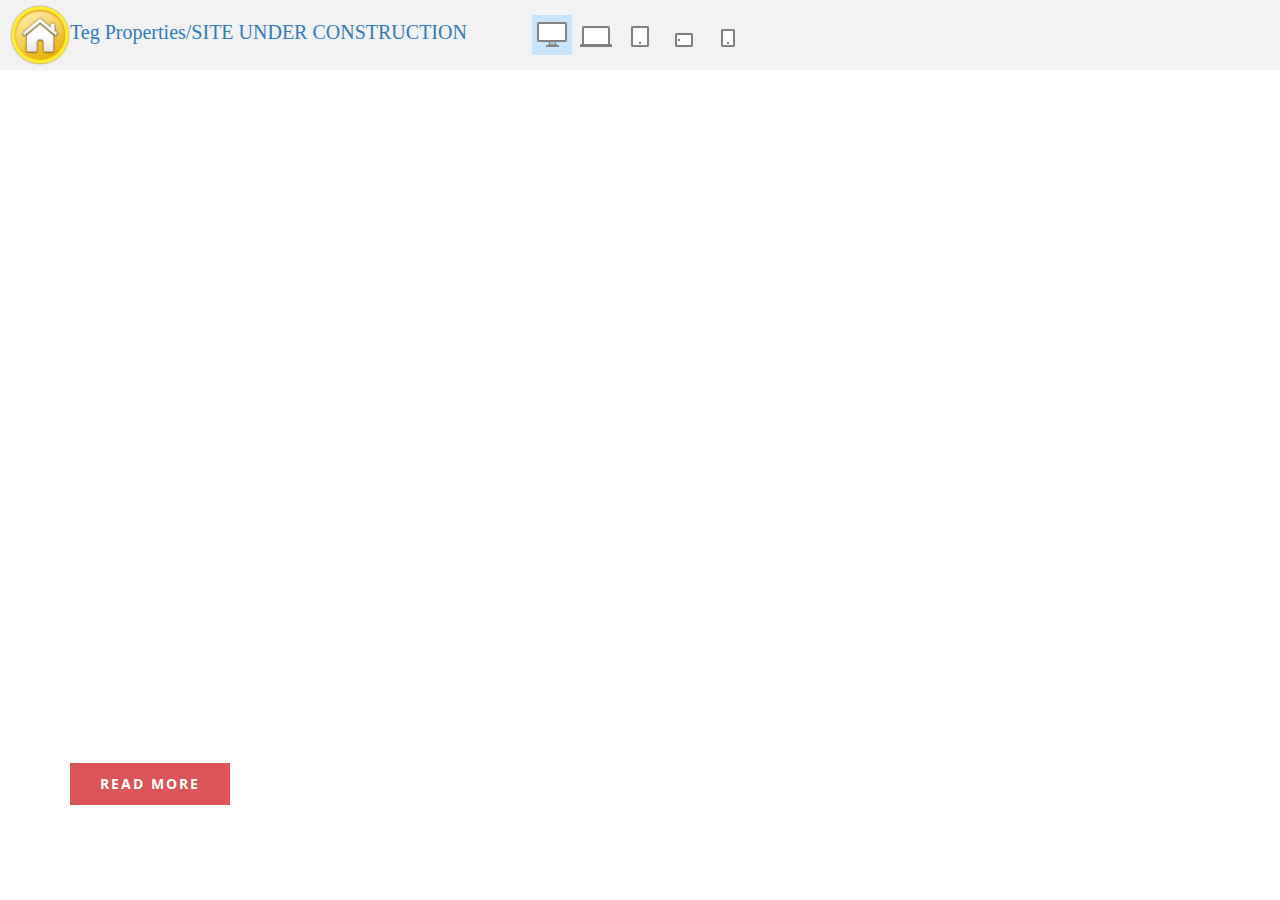
==== commit 6f9b8d56: "move to netlify" ====
--- a/index.html
+++ b/index.html
@@ -178,7 +178,7 @@
         <a class="hidden-xs" href="#"4id="previewPhoneBtn" data-preview-size="440px"><img alt="Responsive Phone Mode" src="images/responsive-phone.png"></a>
     </div>
     <div class="page-preview-body">
-        <iframe id="livePreviewFrame" src="body.html" width="1057" height="640" style="width:100%;"></iframe>
+        <iframe id="livePreviewFrame" src="body2.html" width="1057" height="640" style="width:100%;"></iframe>
     </div>
 </div>
 <a id="logo" href="#"><img id="logo-img" alt="Teg Property" src="images/logo-w.png"></a>
